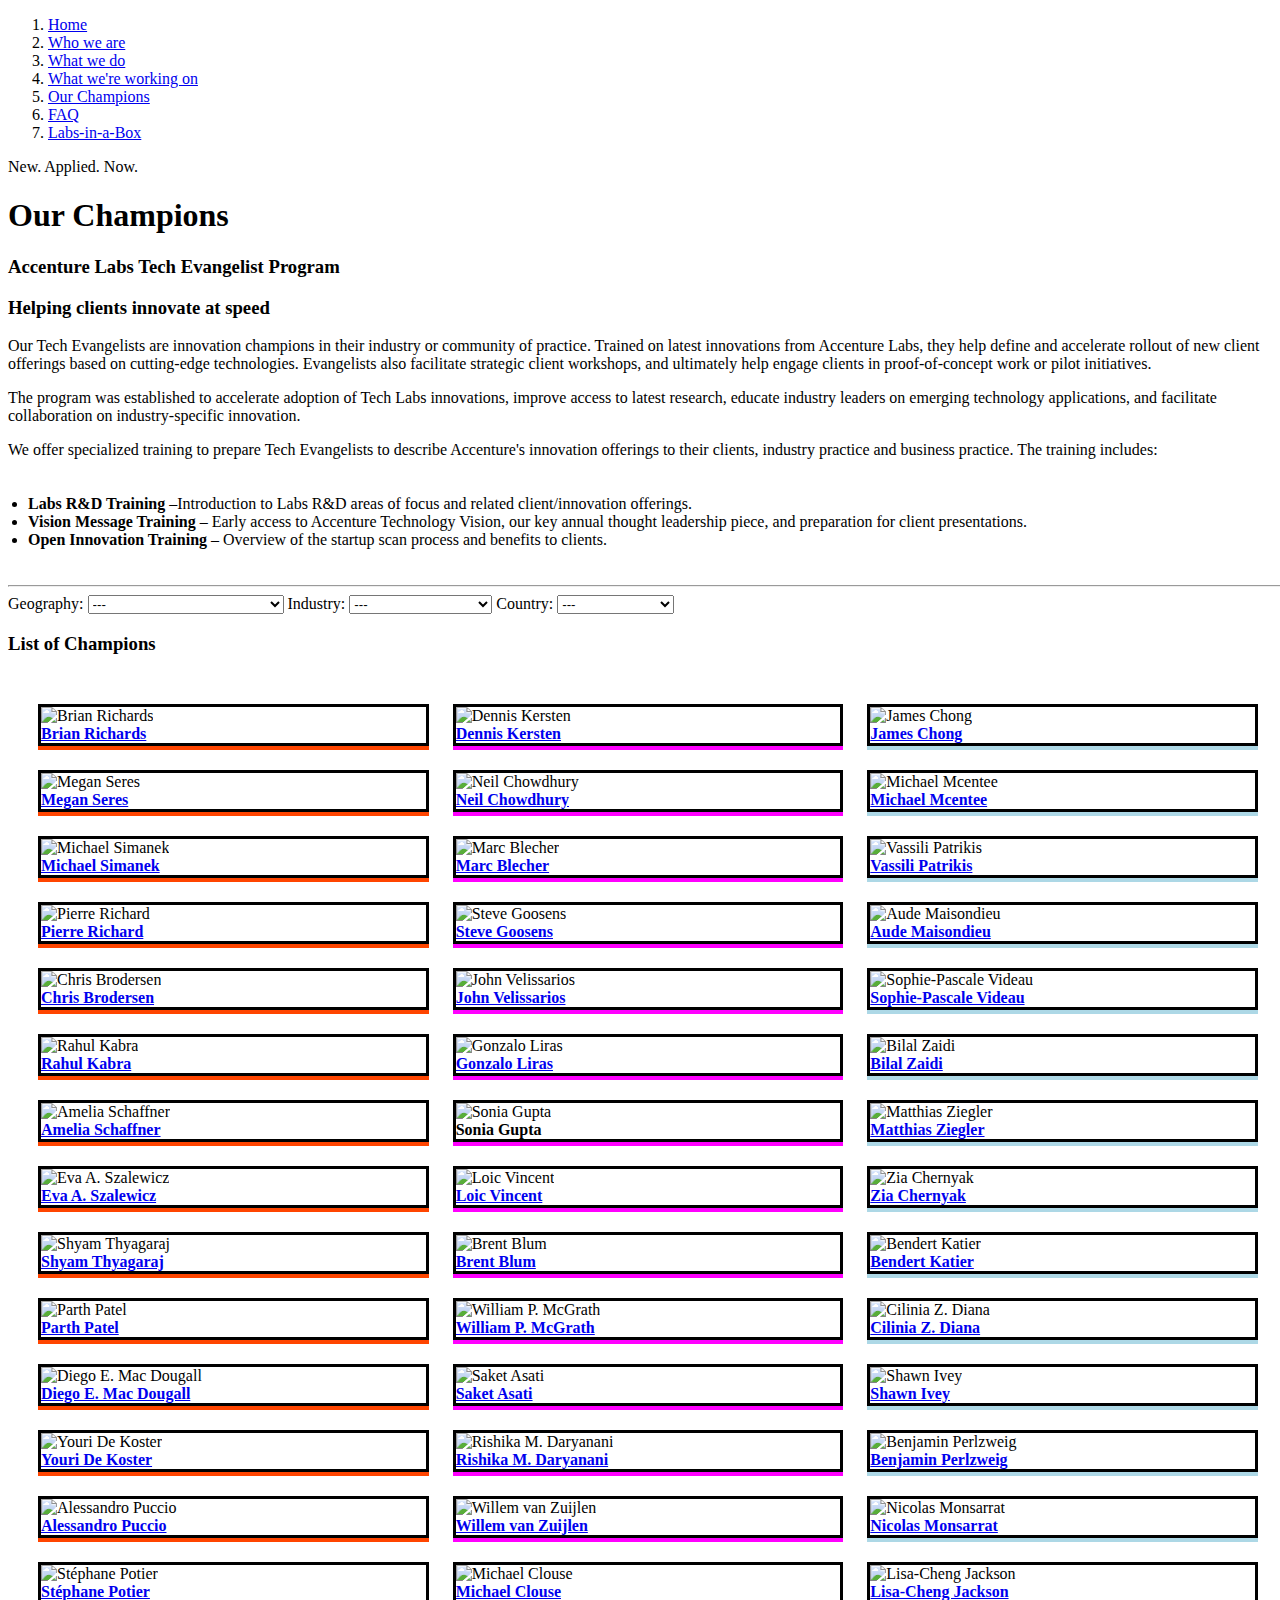
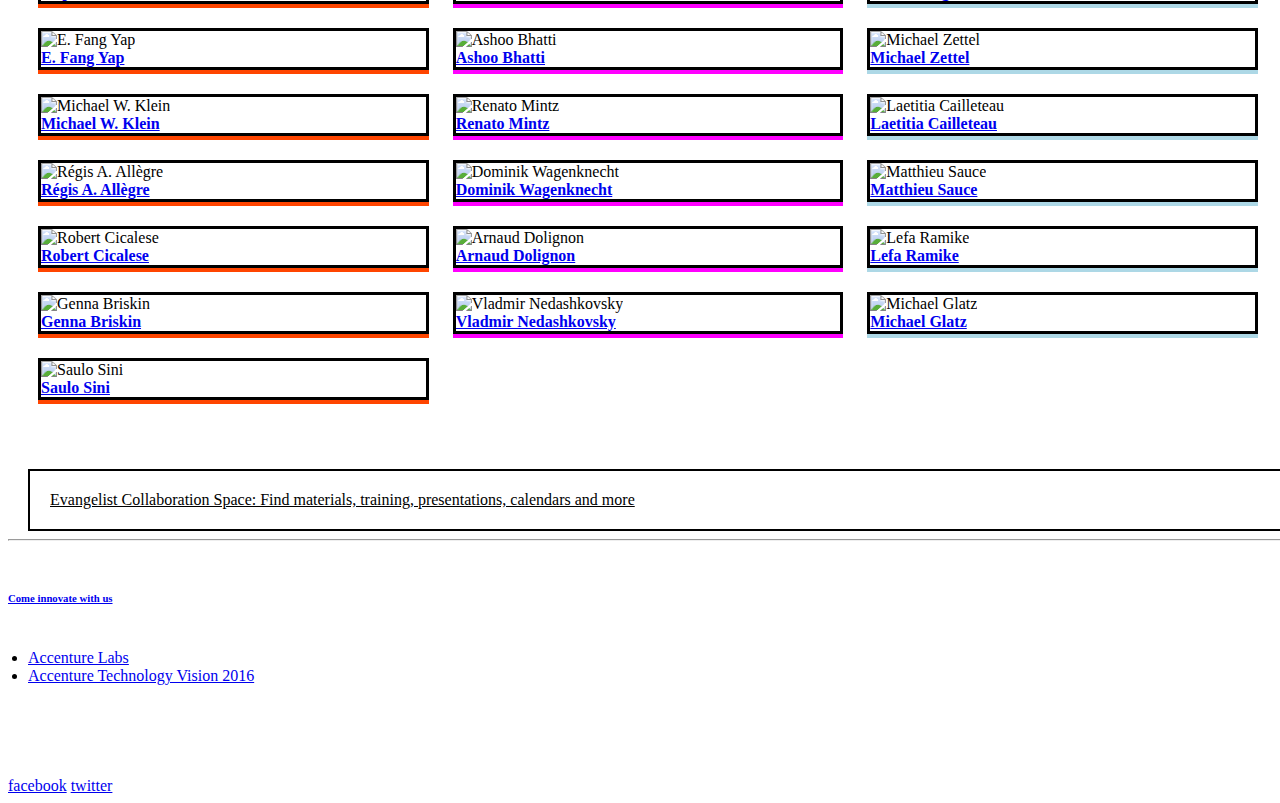
==== tech-site.html @ af2b2d8b "Works perfectly, but Sharepoint strips out data attributes, so I need to rebuild utlizing class name" ====
<!doctype html>
<html>
    <head>
        <meta charset="utf-8">
        <meta name="description" content="">
        <meta name="viewport" content="width=device-width, initial-scale=1">
        <title>Filter plugin test</title>
        <link rel="stylesheet" href="main.css">
    </head>
    <body>


            <div class="tier">
              <div class="container">
                <ol class="navigationContent">
                  <li>
                    <a href="https://sites.accenture.com/publishing/technology/Innovation/Pages/Technology-Research-and-Development.aspx">Home</a>
                  </li>
                  <li>
                    <a href="https://sites.accenture.com/publishing/technology/Innovation/Pages/Tech-RD-Who.aspx">Who we are</a>
                  </li>
                  <li>
                    <a href="https://sites.accenture.com/publishing/technology/Innovation/Pages/Tech-RD-What.aspx">What we do</a>
                  </li>
                  <li>
                    <a href="https://sites.accenture.com/publishing/technology/Innovation/Pages/Tech-RD-Work.aspx">What we're working on</a>
                  </li>
                  <li class="active">
                    <a href="https://sites.accenture.com/publishing/technology/Innovation/Pages/Tech-RD-Champions.aspx">Our Champions</a>
                  </li>
                  <li>
                    <a href="https://sites.accenture.com/publishing/technology/Innovation/Pages/Tech-RD-Questions.aspx">FAQ</a>
                  </li>
                  <li>
                    <a href="http://labs.accenture.com/?logintoken=Mxm9zApq" target="_blank">Labs-in-a-Box</a></li>
                </ol>
              </div>
            </div>
            <div class="tier tier_content tier_championsContent">
              <div class="container">
                <div class="row">
                  <div class="span6">
                    <span class="txt txt_rotis">New. Applied. Now.</span>
                    <h1>Our Champions</h1>
                    <h3>Accenture Labs Tech Evangelist Program</h3>
                  </div>
                </div>
              </div>
            </div>
            <div class="tier">
              <div class="container">
                <div class="row">
                  <div class="span12">
                    <h3>Helping clients innovate at speed</h3>
                  </div>
                </div>
                <div class="row">
                  <div class="span6">
                    <p>Our Tech Evangelists are innovation champions in their industry or community of practice. Trained on latest innovations from Accenture Labs, they help define and accelerate rollout of new client offerings based on cutting-edge technologies. Evangelists also facilitate strategic client workshops, and ultimately help engage clients in proof-of-concept work or pilot initiatives.</p>
                    <p>The program was established to accelerate adoption of Tech Labs innovations, improve access to latest research, educate industry leaders on emerging technology applications, and facilitate collaboration on industry-specific innovation.</p>
                  </div>
                  <div class="span6">
                    <p>We offer specialized training to prepare Tech Evangelists to describe Accenture's innovation offerings to their clients, industry practice and business practice. The training includes:</p>
                    <ul>
                      <li><strong>Labs R&amp;D Training</strong> –Introduction to Labs R&amp;D areas of focus and related client/innovation offerings.</li>
                      <li><strong>Vision Message Training</strong> – Early access to Accenture Technology Vision, our key annual thought leadership piece, and preparation for client presentations.</li>
                      <li><strong>Open Innovation Training</strong> – Overview of the startup scan process and benefits to clients.</li>
                    </ul>
                  </div>
                </div>
                <div class="row">
                  <div class="span12">
                    <hr />
                  </div>
                </div>

                <div class="row">
                    <div class="span12">
                        <label for="GEO">Geography:</label>
                        <select class="select-option" size="1" name="GEO">
                          <option selected="selected" value="---">---</option>
                          <option value="North America">North America</option>
                          <option value="Asia Pacific">Asia Pacific</option>
                          <option value="Europe, Africa, Latin America">Europe, Africa, Latin America</option>
                        </select>

                        <label for="INDUSTRY">Industry:</label>
                        <select class="select-option" size="1" name="INDUSTRY">
                          <option selected="selected" value="---">---</option>
                          <option value="Digital">Digital</option>
                          <option value="Technology">Technology</option>
                          <option value="Corporate Functions">Corporate Functions</option>
                          <option value="Consulting">Consulting</option>
                          <option value="Products">Products</option>
                          <option value="Strategy">Strategy</option>
                          <option value="H&PS">H&amp;PS</option>
                          <option value="Resources">Resources</option>
                          <option value="CMT">CMT</option>
                          <option value="Financial Services">Financial Services</option>
                        </select>

                        <label for="COUNTRY">Country:</label>
                        <select class="select-option" size="1" name="COUNTRY">
                          <option selected="selected" value="---">---</option>
                          <option value="USA">USA</option>
                          <option value="Canada">Canada</option>
                          <option value="Netherlands">Netherlands</option>
                          <option value="Argentina">Argentina</option>
                          <option value="Germany">Germany</option>
                          <option value="France">France</option>
                          <option value="Spain">Spain</option>
                          <option value="Austria">Austria</option>
                          <option value="Singapore">Singapore</option>
                          <option value="United Kingdom">United Kingdom</option>
                          <option value="Switzerland">Switzerland</option>
                          <option value="Finland">Finland</option>
                          <option value="Belgium">Belgium</option>
                          <option value="South Africa">South Africa</option>
                          <option value="Ireland">Ireland</option>
                        </select>
                    </div>
                </div>

                <div class="row">
                  <div class="span12">
                    <h3>List of Champions</h3>
                    <ul class="blocks blocks_3up">
                      <li class="filter-list-item" data-geo="North America" data-industry="Resources" data-country="USA">
                        <div class="media">
                          <div class="media-md"><img alt="Brian Richards" src="https://sites.accenture.com/publishing/technology/Innovation/Documents/TechRD/img/champions/brian-richards.png" /> </div>
                          <div class="media-bd"><a href="https://people.accenture.com/experience.aspx?accountname=brian.h.richards"><strong>Brian Richards</strong></a></div>
                        </div>
                      </li>
                      <li class="filter-list-item" data-geo="Europe, Africa, Latin America" data-industry="Technology" data-country="Netherlands">
                        <div class="media">
                          <div class="media-md"><img alt="Dennis Kersten" src="https://sites.accenture.com/publishing/technology/Innovation/Documents/TechRD/img/champions/dennis-kersten.png" /> </div>
                          <div class="media-bd"><a href="https://people.accenture.com/experience.aspx?accountname=dennis.kersten"><strong>Dennis Kersten</strong></a></div>
                        </div>
                      </li>
                      <li class="filter-list-item" data-geo="Asia Pacific" data-industry="Digital" data-country="Singapore">
                        <div class="media">
                          <div class="media-md"><img alt="James Chong" src="https://sites.accenture.com/publishing/technology/Innovation/Documents/TechRD/img/champions/james-chong.png" /> </div>
                          <div class="media-bd"><a href="https://people.accenture.com/experience.aspx?accountname=james.chong"><strong>James Chong</strong></a></div>
                        </div>
                      </li>
                      <li class="filter-list-item" data-geo="North America" data-industry="Products" data-country="Canada">
                        <div class="media">
                          <div class="media-md"><img alt="Megan Seres" src="https://sites.accenture.com/publishing/technology/Innovation/Documents/TechRD/img/champions/megan-seres.png" /> </div>
                          <div class="media-bd"><a href="https://people.accenture.com/experience.aspx?accountname=megan.seres"><strong>Megan Seres</strong></a></div>
                        </div>
                      </li>
                      <li class="filter-list-item" data-geo="" data-industry="" data-country="">
                        <div class="media">
                          <div class="media-md"><img alt="Neil Chowdhury" src="https://sites.accenture.com/publishing/technology/Innovation/Documents/TechRD/img/champions/neil-chowdhury.png" /> </div>
                          <div class="media-bd"><a href="https://people.accenture.com/experience.aspx?accountname=indranil.chowdhury"><strong>Neil Chowdhury</strong></a></div>
                        </div>
                      </li>
                      <li class="filter-list-item" data-geo="North America" data-industry="Products" data-country="USA">
                        <div class="media">
                          <div class="media-md"><img alt="Michael Mcentee" src="https://sites.accenture.com/publishing/technology/Innovation/Documents/TechRD/img/champions/michael-mcentee.png" /> </div>
                          <div class="media-bd"><a href="https://people.accenture.com/experience.aspx?accountname=michael.j.mcentee"><strong>Michael Mcentee</strong></a></div>
                        </div>
                      </li>
                      <li class="filter-list-item" data-geo="North America" data-industry="Products" data-country="USA">
                        <div class="media">
                          <div class="media-md"><img alt="Michael Simanek" src="https://sites.accenture.com/publishing/technology/Innovation/Documents/TechRD/img/champions/michael-simanek.png" /> </div>
                          <div class="media-bd"><a href="https://people.accenture.com/experience.aspx?accountname=michael.e.simanek"><strong>Michael Simanek</strong></a></div>
                        </div>
                      </li>
                      <li class="filter-list-item" data-geo="North America" data-industry="CMT" data-country="USA">
                        <div class="media">
                          <div class="media-md"><img alt="Marc Blecher" src="https://sites.accenture.com/publishing/technology/Innovation/Documents/TechRD/img/champions/marc-blecher.png" /> </div>
                          <div class="media-bd"><a href="https://people.accenture.com/experience.aspx?accountname=marc.h.blecher"><strong>Marc Blecher</strong></a></div>
                        </div>
                      </li>
                      <li class="filter-list-item" data-geo="North America" data-industry="H&PS" data-country="USA">
                        <div class="media">
                          <div class="media-md"><img alt="Vassili Patrikis" src="https://sites.accenture.com/publishing/technology/Innovation/Documents/TechRD/img/champions/vassili-patrikis.png" /> </div>
                          <div class="media-bd"><a href="https://people.accenture.com/experience.aspx?accountname=vassili.patrikis"><strong>Vassili Patrikis</strong></a></div>
                        </div>
                      </li>
                      <li class="filter-list-item" data-geo="Europe, Africa, Latin America" data-industry="Technology" data-country="France">
                        <div class="media">
                          <div class="media-md"><img alt="Pierre Richard" src="https://sites.accenture.com/publishing/technology/Innovation/Documents/TechRD/img/champions/pierre-richard.png" /> </div>
                          <div class="media-bd"><a href="https://people.accenture.com/experience.aspx?accountname=pierre.richard"><strong>Pierre Richard</strong></a></div>
                        </div>
                      </li>
                      <li class="filter-list-item" data-geo="Europe, Africa, Latin America" data-industry="Strategy" data-country="Belgium">
                        <div class="media">
                          <div class="media-md"><img alt="Steve Goosens" src="https://sites.accenture.com/publishing/technology/Innovation/Documents/TechRD/img/champions/steve-goosens.png" /> </div>
                          <div class="media-bd"><a href="https://people.accenture.com/experience.aspx?accountname=steve.goossens"><strong>Steve Goosens</strong></a></div>
                        </div>
                      </li>
                      <li class="filter-list-item" data-geo="Europe, Africa, Latin America" data-industry="Financial Services" data-country="Ireland">
                        <div class="media">
                          <div class="media-md"><img alt="Aude Maisondieu" src="https://sites.accenture.com/publishing/technology/Innovation/Documents/TechRD/img/champions/aude-maisondieu.png" /> </div>
                          <div class="media-bd"><a href="https://people.accenture.com/experience.aspx?accountname=aude.maisondieu"><strong>Aude Maisondieu</strong></a></div>
                        </div>
                      </li>
                      <li class="filter-list-item" data-geo="North America" data-industry="Corporate Functions" data-country="USA">
                        <div class="media">
                          <div class="media-md"><img alt="Chris Brodersen" src="https://sites.accenture.com/publishing/technology/Innovation/Documents/TechRD/img/champions/chris-brodersen.png" /> </div>
                          <div class="media-bd"><a href="https://people.accenture.com/experience.aspx?accountname=c.brodersen"><strong>Chris Brodersen</strong></a></div>
                        </div>
                      </li>
                      <li class="filter-list-item" data-geo="Europe, Africa, Latin America" data-industry="Security" data-country="United Kingdom">
                        <div class="media">
                          <div class="media-md"><img alt="John Velissarios" src="https://sites.accenture.com/publishing/technology/Innovation/Documents/TechRD/img/champions/john-velissarios.png" /> </div>
                          <div class="media-bd"><a href="https://people.accenture.com/experience.aspx?accountname=john.velissarios"><strong>John Velissarios</strong></a></div>
                        </div>
                      </li>
                      <li class="filter-list-item" data-geo="Europe, Africa, Latin America" data-industry="Financial Services" data-country="France">
                        <div class="media">
                          <div class="media-md"><img alt="Sophie-Pascale Videau" src="https://sites.accenture.com/publishing/technology/Innovation/Documents/TechRD/img/champions/sophie-pascale-videau.png" /> </div>
                          <div class="media-bd"><a href="https://people.accenture.com/experience.aspx?accountname=s.p.videau"><strong>Sophie-Pascale Videau</strong></a></div>
                        </div>
                      </li>
                      <li class="filter-list-item" data-geo="Europe, Africa, Latin America" data-industry="Technology" data-country="United Kingdom">
                        <div class="media">
                          <div class="media-md"><img alt="Rahul Kabra" src="https://sites.accenture.com/publishing/technology/Innovation/Documents/TechRD/img/champions/rahul-kabra.png" /> </div>
                          <div class="media-bd"><a href="https://people.accenture.com/experience.aspx?accountname=rahul.kabra"><strong>Rahul Kabra</strong></a></div>
                        </div>
                      </li>
                      <li class="filter-list-item" data-geo="Europe, Africa, Latin America" data-industry="Technology" data-country="Spain">
                        <div class="media">
                          <div class="media-md"><img alt="Gonzalo Liras" src="https://sites.accenture.com/publishing/technology/Innovation/Documents/TechRD/img/champions/gonzalo-liras.png" /> </div>
                          <div class="media-bd"><a href="https://people.accenture.com/experience.aspx?accountname=gonzalo.liras"><strong>Gonzalo Liras</strong></a></div>
                        </div>
                      </li>
                      <li class="filter-list-item" data-geo="North America" data-industry="Technology" data-country="USA">
                        <div class="media">
                          <div class="media-md"><img alt="Bilal Zaidi" src="https://sites.accenture.com/publishing/technology/Innovation/Documents/TechRD/img/champions/bilal-zaidi.png" /> </div>
                          <div class="media-bd"><a href="https://people.accenture.com/experience.aspx?accountname=bilal.h.zaidi"><strong>Bilal Zaidi</strong></a></div>
                        </div>
                      </li>
                      <li class="filter-list-item" data-geo="North America" data-industry="Strategy" data-country="USA">
                        <div class="media">
                          <div class="media-md"><img alt="Amelia Schaffner" src="https://sites.accenture.com/publishing/technology/Innovation/Documents/TechRD/img/champions/amelia-schaffner.png" /> </div>
                          <div class="media-bd"><a href="https://people.accenture.com/experience.aspx?accountname=amelia.p.schaffner"><strong>Amelia Schaffner</strong></a></div>
                        </div>
                      </li>
                      <li class="filter-list-item" data-geo="" data-industry="" data-country="">
                        <div class="media">
                          <div class="media-md"><img alt="Sonia Gupta" src="https://sites.accenture.com/publishing/technology/Innovation/Documents/TechRD/img/champions/sonia-gupta.png" /> </div>
                          <div class="media-bd"><strong>Sonia Gupta</strong></div>
                        </div>
                      </li>
                      <li class="filter-list-item" data-geo="Europe, Africa, Latin America" data-industry="Technology" data-country="Germany">
                        <div class="media">
                          <div class="media-md"><img alt="Matthias Ziegler" src="https://sites.accenture.com/publishing/technology/Innovation/Documents/TechRD/img/champions/matthias-ziegler.png" /> </div>
                          <div class="media-bd"><a href="https://people.accenture.com/experience.aspx?accountname=matthias.ziegler"><strong>Matthias Ziegler</strong></a></div>
                        </div>
                      </li>
                      <li class="filter-list-item" data-geo="North America" data-industry="H&PS" data-country="USA">
                        <div class="media">
                          <div class="media-md"><img alt="Eva A. Szalewicz" src="https://sites.accenture.com/publishing/technology/Innovation/Documents/TechRD/img/champions/eva-szalewicz.png" /> </div>
                          <div class="media-bd"><a href="https://people.accenture.com/experience.aspx?accountname=eva.a.szalewicz"><strong>Eva A. Szalewicz</strong></a></div>
                        </div>
                      </li>
                      <li class="filter-list-item" data-geo="North America" data-industry="Technology" data-country="Canada">
                        <div class="media">
                          <div class="media-md"><img alt="Loic Vincent" src="https://sites.accenture.com/publishing/technology/Innovation/Documents/TechRD/img/champions/loic-vincent.png" /> </div>
                          <div class="media-bd"><a href="https://people.accenture.com/experience.aspx?accountname=loic.vincent"><strong>Loic Vincent</strong></a></div>
                        </div>
                      </li>
                      <li class="filter-list-item" data-geo="North America" data-industry="Corporate Functions" data-country="USA">
                        <div class="media">
                          <div class="media-md"><img alt="Zia Chernyak" src="https://sites.accenture.com/publishing/technology/Innovation/Documents/TechRD/img/champions/zia-chernyak.png" /> </div>
                          <div class="media-bd"><a href="https://people.accenture.com/experience.aspx?accountname=zia.chernyak"><strong>Zia Chernyak</strong></a></div>
                        </div>
                      </li>
                      <li class="filter-list-item" data-geo="North America" data-industry="Products" data-country="Canada">
                        <div class="media">
                          <div class="media-md"><img alt="Shyam Thyagaraj" src="https://sites.accenture.com/publishing/technology/Innovation/Documents/TechRD/img/champions/shyam-thyagaraj.png" /> </div>
                          <div class="media-bd"><a href="https://people.accenture.com/experience.aspx?accountname=shyam.thyagaraj"><strong>Shyam Thyagaraj</strong></a></div>
                        </div>
                      </li>
                      <li class="filter-list-item" data-geo="North America" data-industry="Technology" data-country="USA">
                        <div class="media">
                          <div class="media-md"><img alt="Brent Blum" src="https://sites.accenture.com/publishing/technology/Innovation/Documents/TechRD/img/champions/brent-blum.png" /> </div>
                          <div class="media-bd"><a href="https://people.accenture.com/experience.aspx?accountname=brent.r.blum"><strong>Brent Blum</strong></a></div>
                        </div>
                      </li>
                      <li class="filter-list-item" data-geo="Europe, Africa, Latin America" data-industry="Digital" data-country="Netherlands">
                        <div class="media">
                          <div class="media-md"><img alt="Bendert Katier" src="https://sites.accenture.com/publishing/technology/Innovation/Documents/TechRD/img/champions/bendert.katier.png" /> </div>
                          <div class="media-bd"><a href="https://people.accenture.com/Experience.aspx?accountname=bendert.katier"><strong>Bendert Katier</strong></a></div>
                        </div>
                      </li>
                      <li class="filter-list-item" data-geo="North America" data-industry="Technology" data-country="USA">
                        <div class="media">
                          <div class="media-md"><img alt="Parth Patel" src="https://sites.accenture.com/publishing/technology/Innovation/Documents/TechRD/img/champions/parth.patel.png" /> </div>
                          <div class="media-bd"><a href="https://people.accenture.com/Experience.aspx?accountname=parth.patel"><strong>Parth Patel</strong></a></div>
                        </div>
                      </li>
                      <li class="filter-list-item" data-geo="North America" data-industry="Technology" data-country="USA">
                        <div class="media">
                          <div class="media-md"><img alt="William P. McGrath" src="https://sites.accenture.com/publishing/technology/Innovation/Documents/TechRD/img/champions/william.mcgrath.png" /> </div>
                          <div class="media-bd"><a href="https://people.accenture.com/Experience.aspx?accountname=william.p.mcgrath"><strong>William P. McGrath</strong></a></div>
                        </div>
                      </li>
                      <li class="filter-list-item" data-geo="North America" data-industry="Technology" data-country="USA">
                        <div class="media">
                          <div class="media-md"><img alt="Cilinia Z. Diana" src="https://sites.accenture.com/publishing/technology/Innovation/Documents/TechRD/img/champions/cilinia.diana.png" /> </div>
                          <div class="media-bd"><a href="https://people.accenture.com/Experience.aspx?accountname=cilinia.z.diana"><strong>Cilinia Z. Diana</strong></a></div>
                        </div>
                      </li>
                      <li class="filter-list-item" data-geo="Europe, Africa, Latin America" data-industry="Corporate Functions" data-country="Argentina">
                        <div class="media">
                          <div class="media-md"><img alt="Diego E. Mac Dougall" src="https://sites.accenture.com/publishing/technology/Innovation/Documents/TechRD/img/champions/diego.mac.dougall.png" /> </div>
                          <div class="media-bd"><a href="https://people.accenture.com/Experience.aspx?accountname=diego.e.mac.dougall"><strong>Diego E. Mac Dougall</strong></a></div>
                        </div>
                      </li>
                      <li class="filter-list-item" data-geo="North America" data-industry="Technology" data-country="USA">
                        <div class="media">
                          <div class="media-md"><img alt="Saket Asati" src="https://sites.accenture.com/publishing/technology/Innovation/Documents/TechRD/img/champions/saket.asati.png" /> </div>
                          <div class="media-bd"><a href="https://people.accenture.com/Experience.aspx?accountname=saket.asati"><strong>Saket Asati</strong></a></div>
                        </div>
                      </li>
                      <li class="filter-list-item" data-geo="North America" data-industry="Technology" data-country="USA">
                        <div class="media">
                          <div class="media-md"><img alt="Shawn Ivey" src="https://sites.accenture.com/publishing/technology/Innovation/Documents/TechRD/img/champions/shawn.ivey.png" /> </div>
                          <div class="media-bd"><a href="https://people.accenture.com/Experience.aspx?accountname=shawn.ivey"><strong>Shawn Ivey</strong></a></div>
                        </div>
                      </li>
                      <li class="filter-list-item" data-geo="Europe, Africa, Latin America" data-industry="Technology" data-country="Netherlands">
                        <div class="media">
                          <div class="media-md"><img alt="Youri De Koster" src="https://sites.accenture.com/publishing/technology/Innovation/Documents/TechRD/img/champions/youri.de.koster.png" /> </div>
                          <div class="media-bd"><a href="https://people.accenture.com/Experience.aspx?accountname=youri.de.koster"><strong>Youri De Koster</strong></a></div>
                        </div>
                      </li>
                      <li class="filter-list-item" data-geo="North America" data-industry="Consulting" data-country="USA">
                        <div class="media">
                          <div class="media-md"><img alt="Rishika M. Daryanani" src="https://sites.accenture.com/publishing/technology/Innovation/Documents/TechRD/img/champions/rishika.daryanani.png" /> </div>
                          <div class="media-bd"><a href="https://people.accenture.com/Experience.aspx?accountname=rishika.m.daryanani"><strong>Rishika M. Daryanani</strong></a></div>
                        </div>
                      </li>
                      <li class="filter-list-item" data-geo="Europe, Africa, Latin America" data-industry="Digital" data-country="Germany">
                        <div class="media">
                          <div class="media-md"><img alt="Benjamin Perlzweig" src="https://sites.accenture.com/publishing/technology/Innovation/Documents/TechRD/img/champions/benjamin.perlzweig.png" /> </div>
                          <div class="media-bd"><a href="https://people.accenture.com/Experience.aspx?accountname=benjamin.perlzweig"><strong>Benjamin Perlzweig</strong></a></div>
                        </div>
                      </li>
                      <li class="filter-list-item" data-geo="Asia Pacific" data-industry="Products" data-country="Singapore">
                        <div class="media">
                          <div class="media-md"><img alt="Alessandro Puccio " src="https://sites.accenture.com/publishing/technology/Innovation/Documents/TechRD/img/champions/alessandro.puccio.png" /> </div>
                          <div class="media-bd"><a href="https://people.accenture.com/Experience.aspx?accountname=alessandro.puccio"><strong>Alessandro Puccio </strong></a></div>
                        </div>
                      </li>
                      <li class="filter-list-item" data-geo="Europe, Africa, Latin America" data-industry="Technology" data-country="Netherlands">
                        <div class="media">
                          <div class="media-md"><img alt="Willem van Zuijlen " src="https://sites.accenture.com/publishing/technology/Innovation/Documents/TechRD/img/champions/william.van.zuijlen.png" /> </div>
                          <div class="media-bd"><a href="https://people.accenture.com/Experience.aspx?accountname=willem.van.zuijlen"><strong>Willem van Zuijlen </strong></a></div>
                        </div>
                      </li>
                      <li class="filter-list-item" data-geo="Europe, Africa, Latin America" data-industry="Digital" data-country="France">
                        <div class="media">
                          <div class="media-md"><img alt="Nicolas Monsarrat" src="https://sites.accenture.com/publishing/technology/Innovation/Documents/TechRD/img/champions/nicolas.monsarrat.png" /> </div>
                          <div class="media-bd"><a href="https://people.accenture.com/Experience.aspx?accountname=nicolas.monsarrat"><strong>Nicolas Monsarrat</strong></a></div>
                        </div>
                      </li>
                      <li class="filter-list-item" data-geo="Europe, Africa, Latin America" data-industry="Strategy" data-country="France">
                        <div class="media">
                          <div class="media-md"><img alt="Stéphane Potier" src="https://sites.accenture.com/publishing/technology/Innovation/Documents/TechRD/img/champions/stephane.potier.png" /> </div>
                          <div class="media-bd"><a href="https://people.accenture.com/Experience.aspx?accountname=stephane.potier"><strong>Stéphane Potier</strong></a></div>
                        </div>
                      </li>
                      <li class="filter-list-item" data-geo="North America" data-industry="Products" data-country="USA">
                        <div class="media">
                          <div class="media-md"><img alt="Michael Clouse" src="https://sites.accenture.com/publishing/technology/Innovation/Documents/TechRD/img/champions/michael.clouse.png" /> </div>
                          <div class="media-bd"><a href="https://people.accenture.com/Experience.aspx?accountname=michael.a.clouse"><strong>Michael Clouse</strong></a></div>
                        </div>
                      </li>
                      <li class="filter-list-item" data-geo="North America" data-industry="Strategy" data-country="USA">
                        <div class="media">
                          <div class="media-md"><img alt="Lisa-Cheng Jackson" src="https://sites.accenture.com/publishing/technology/Innovation/Documents/TechRD/img/champions/lisa.jackson.png" /> </div>
                          <div class="media-bd"><a href="https://people.accenture.com/Experience.aspx?accountname=lisa-cheng.jackson"><strong>Lisa-Cheng Jackson</strong></a></div>
                        </div>
                      </li>
                      <li class="filter-list-item" data-geo="Asia Pacific" data-industry="Products" data-country="Singapore">
                        <div class="media">
                          <div class="media-md"><img alt="E. Fang Yap" src="https://sites.accenture.com/publishing/technology/Innovation/Documents/TechRD/img/champions/e.fang.png" /> </div>
                          <div class="media-bd"><a href="https://people.accenture.com/Experience.aspx?accountname=e.fang.yap"><strong>E. Fang Yap</strong></a></div>
                        </div>
                      </li>
                      <li class="filter-list-item" data-geo="North America" data-industry="Strategy" data-country="USA">
                        <div class="media">
                          <div class="media-md"><img alt="Ashoo Bhatti" src="https://sites.accenture.com/publishing/technology/Innovation/Documents/TechRD/img/champions/ashoo.bhatti.png" /> </div>
                          <div class="media-bd"><a href="https://people.accenture.com/Experience.aspx?accountname=ashoo.bhatti"><strong>Ashoo Bhatti</strong></a></div>
                        </div>
                      </li>
                      <li class="filter-list-item" data-geo="Europe, Africa, Latin America" data-industry="H&PS" data-country="Austria">
                        <div class="media">
                          <div class="media-md"><img alt="Michael Zettel" src="https://sites.accenture.com/publishing/technology/Innovation/Documents/TechRD/img/champions/michael.zettel.png" /> </div>
                          <div class="media-bd"><a href="https://people.accenture.com/Experience.aspx?accountname=michael.zettel"><strong>Michael Zettel</strong></a></div>
                        </div>
                      </li>
                      <li class="filter-list-item" data-geo="North America" data-industry="Technology" data-country="USA">
                        <div class="media">
                          <div class="media-md"><img alt="Michael W. Klein" src="https://sites.accenture.com/publishing/technology/Innovation/Documents/TechRD/img/champions/mike.klein.png" /> </div>
                          <div class="media-bd"><a href="https://people.accenture.com/Experience.aspx?accountname=michael.w.klein"><strong>Michael W. Klein</strong></a></div>
                        </div>
                      </li>
                      <li class="filter-list-item" data-geo="Europe, Africa, Latin America" data-industry="Technology" data-country="Brazil">
                        <div class="media">
                          <div class="media-md"><img alt="Renato Mintz" src="https://sites.accenture.com/publishing/technology/Innovation/Documents/TechRD/img/champions/renato.mintz.png" /> </div>
                          <div class="media-bd"><a href="https://people.accenture.com/Experience.aspx?accountname=renato.mintz"><strong>Renato Mintz</strong></a></div>
                        </div>
                      </li>
                      <li class="filter-list-item" data-geo="Europe, Africa, Latin America" data-industry="Technology" data-country="United Kingdom">
                        <div class="media">
                          <div class="media-md"><img alt="Laetitia Cailleteau" src="https://sites.accenture.com/publishing/technology/Innovation/Documents/TechRD/img/champions/laetitia.eriksson.png" /> </div>
                          <div class="media-bd"><a href="https://people.accenture.com/Experience.aspx?accountname=laetitia.cailleteau"><strong>Laetitia Cailleteau</strong></a></div>
                        </div>
                      </li>
                      <li class="filter-list-item" data-geo="Europe, Africa, Latin America" data-industry="Technology" data-country="France">
                        <div class="media">
                          <div class="media-md"><img alt="Régis A. Allègre" src="https://sites.accenture.com/publishing/technology/Innovation/Documents/TechRD/img/champions/regis.allegre.png" /> </div>
                          <div class="media-bd"><a href="https://people.accenture.com/Experience.aspx?accountname=regis.a.allegre"><strong>Régis A. Allègre</strong></a></div>
                        </div>
                      </li>
                      <li class="filter-list-item" data-geo="Europe, Africa, Latin America" data-industry="Technology" data-country="Austria">
                        <div class="media">
                          <div class="media-md"><img alt="Dominik Wagenknecht" src="https://sites.accenture.com/publishing/technology/Innovation/Documents/TechRD/img/champions/dominik.wagenknecht.png" /> </div>
                          <div class="media-bd"><a href="https://people.accenture.com/Experience.aspx?accountname=dominik.wagenknecht"><strong>Dominik Wagenknecht</strong></a></div>
                        </div>
                      </li>
                      <li class="filter-list-item" data-geo="Asia Pacific" data-industry="Technology" data-country="Singapore">
                        <div class="media">
                          <div class="media-md"><img alt=" Matthieu Sauce" src="https://sites.accenture.com/publishing/technology/Innovation/Documents/TechRD/img/champions/matt.sauce.png" /> </div>
                          <div class="media-bd"><a href="https://people.accenture.com/Experience.aspx?accountname=matthieu.sauce"><strong> Matthieu Sauce</strong></a></div>
                        </div>
                      </li>
                      <li class="filter-list-item" data-geo="North America" data-industry="Technology" data-country="USA">
                        <div class="media">
                          <div class="media-md"><img alt=" Robert Cicalese" src="https://sites.accenture.com/publishing/technology/Innovation/Documents/TechRD/img/champions/robert.cicalese.png" /> </div>
                          <div class="media-bd"><a href="https://people.accenture.com/Experience.aspx?accountname=robert.cicalese"><strong> Robert Cicalese</strong></a></div>
                        </div>
                      </li>
                      <li class="filter-list-item" data-geo="Europe, Africa, Latin America" data-industry="Technology" data-country="Switzerland">
                        <div class="media">
                          <div class="media-md"><img alt="Arnaud Dolignon" src="https://sites.accenture.com/publishing/technology/Innovation/Documents/TechRD/img/champions/arnaud.dolignon.png" /> </div>
                          <div class="media-bd"><a href="https://people.accenture.com/Experience.aspx?accountname=arnaud.dolignon"><strong>Arnaud Dolignon</strong></a></div>
                        </div>
                      </li>
                      <li class="filter-list-item" data-geo="Europe, Africa, Latin America" data-industry="Technology" data-country="South Africa">
                        <div class="media">
                          <div class="media-md"><img alt="Lefa Ramike" src="https://sites.accenture.com/publishing/technology/Innovation/Documents/TechRD/img/champions/lefa.ramike.png" /> </div>
                          <div class="media-bd"><a href="https://people.accenture.com/Experience.aspx?accountname=lefa.ramike"><strong>Lefa Ramike</strong></a></div>
                        </div>
                      </li>
                      <li class="filter-list-item" data-geo="North America" data-industry="Technology" data-country="USA">
                        <div class="media">
                          <div class="media-md"><img alt="Genna Briskin" src="https://sites.accenture.com/publishing/technology/Innovation/Documents/TechRD/img/champions/genna.briskin.png" /> </div>
                          <div class="media-bd"><a href="https://people.accenture.com/Experience.aspx?accountname=g.briskin"><strong>Genna Briskin</strong></a></div>
                        </div>
                      </li>
                      <li class="filter-list-item" data-geo="Europe, Africa, Latin America" data-industry="Technology" data-country="Finland">
                        <div class="media">
                          <div class="media-md"><img alt="Vladmir Nedashkovsky" src="https://sites.accenture.com/publishing/technology/Innovation/Documents/TechRD/img/champions/vladimir.nedashkovsky.png" /> </div>
                          <div class="media-bd"><a href="https://people.accenture.com/Experience.aspx?accountname=v.nedashkovsky"><strong>Vladmir Nedashkovsky</strong></a></div>
                        </div>
                      </li>
                      <li class="filter-list-item" data-geo="Europe, Africa, Latin America" data-industry="Technology" data-country="Austria">
                        <div class="media">
                          <div class="media-md"><img alt="Michael Glatz" src="https://sites.accenture.com/publishing/technology/Innovation/Documents/TechRD/img/champions/michael-glatz.png" /> </div>
                          <div class="media-bd"><a href="https://people.accenture.com/Experience.aspx?accountname=michael.glatz"><strong>Michael Glatz</strong></a></div>
                        </div>
                      </li>
                      <li class="filter-list-item" data-geo="Europe, Africa, Latin America" data-industry="Technology" data-country="France">
                        <div class="media">
                          <div class="media-md"><img alt="Saulo Sini" src="https://sites.accenture.com/publishing/technology/Innovation/Documents/TechRD/img/champions/saulo.sini.png" /> </div>
                          <div class="media-bd"><a href="https://people.accenture.com/Experience.aspx?accountname=saulo.sini"><strong>Saulo Sini</strong></a></div>
                        </div>
                      </li>
                    </ul>
                  </div>
                </div>
              </div>
            </div>
            <style>
            .evangelist-cta {
              padding: 20px 20px;
              margin-top: 35px;
              display: block;
              border: 2px solid black;
              font-size: 16px;
              color: black !important;
              margin-left: 20px;
            }

            .evangelist-cta:hover {
              color: white !important;
              background-color: black !important;
              margin-left: 20px;
            }
            </style>
            <div class="tier tier_rotis">
              <div class="row">
                <div class="span8">
                  <a class="evangelist-cta" target="_blank" href="https://myoffice.accenture.com/personal/sunny_m_webb_accenture_com/_layouts/15/guestaccess.aspx?guestaccesstoken=M8P4qvJrQlGyPPusSNbk1j2wK0vsVU9rpt/q/hkRv3s=&amp;folderid=2_1a658685a36a542bfabfba3bd4d78d82d&amp;rev=1">Evangelist Collaboration Space: Find materials, training, presentations, calendars and more</a>
                </div>
                <div class="span2"></div>
              </div>
            </div>
            <div class="tier tier_rotis tier_footer">
              <div class="row">
                <div class="span12">
                  <hr />
                </div>
              </div>
              <div class="row">
                <div class="span8">
                  <div class="media">
                    <div class="media-md">
                      <a href="https://kxsites.accenture.com/groups/accenturetechnologylabs/default.aspx" target="_blank">
                        <img alt="" src="https://sites.accenture.com/publishing/technology/Innovation/Documents/TechRD/img/icn/icn_lightbulb.png" />
                      </a>
                    </div>
                    <div class="media-bd">
                    </div>
                    <h6 class="txt txt_large"><a href="https://kxsites.accenture.com/groups/accenturetechnologylabs/default.aspx" target="_blank">Come innovate with us</a></h6>
                    <div class="media-bd">
                    </div>
                    <div class="media-bd">
                      <ul class="hlist">
                        <li><a href="https://kxsites.accenture.com/groups/accenturetechnologylabs/default.aspx" target="_blank">Accenture Labs</a></li>
                        <li><a href="https://sites.accenture.com/publishing/technology/Innovation/Pages/Accenture-Technology-Vision-2016.aspx" target="_blank">Accenture Technology Vision 2016</a></li>
                      </ul>
                    </div>
                    <ul class="hlist">
                    </ul>
                  </div>
                </div>
                <div class="span4 text-right">
                  <a class="icn icn_facebook" href="https://www.facebook.com/AccentureTechnologyLabs/" target="_blank">facebook</a>
                  <a class="icn icn_twitter" href="https://twitter.com/accenturelabs" target="_blank">twitter</a>
                </div>
              </div>
            </div>

        <script src="app.js"></script>
    </body>
</html>
---- main.css ----
html, body {
  width: 100%;
  position: relative;
}

ul  {
  width: 100%;
  padding: 20px;
}

.filter-list-item {
    display: inline-block;
    width: calc(33.3333% - 42px);
    // float: left;
    overflow: hidden;
    opacity: 1;
    transition: 0.25s opacity ease-out;
    border: 3px solid black;
    margin: 10px;
}

.select-option {
  -webkit-appearance: select;
      -moz-appearance: select;
      appearance: select;
}

.filter-list-item:nth-of-type(3n) {
  box-shadow: 0px 4px 0px 0px lightblue;
}

.filter-list-item:nth-of-type(3n + 1) {
box-shadow: 0px 4px 0px 0px orangered;
}

.filter-list-item:nth-of-type(3n + 2) {
  box-shadow: 0px 4px 0px 0px magenta;
}

.hide {
  opacity: 0;
  position: absolute;
  pointer-events: none;
  z-index: -999;
}
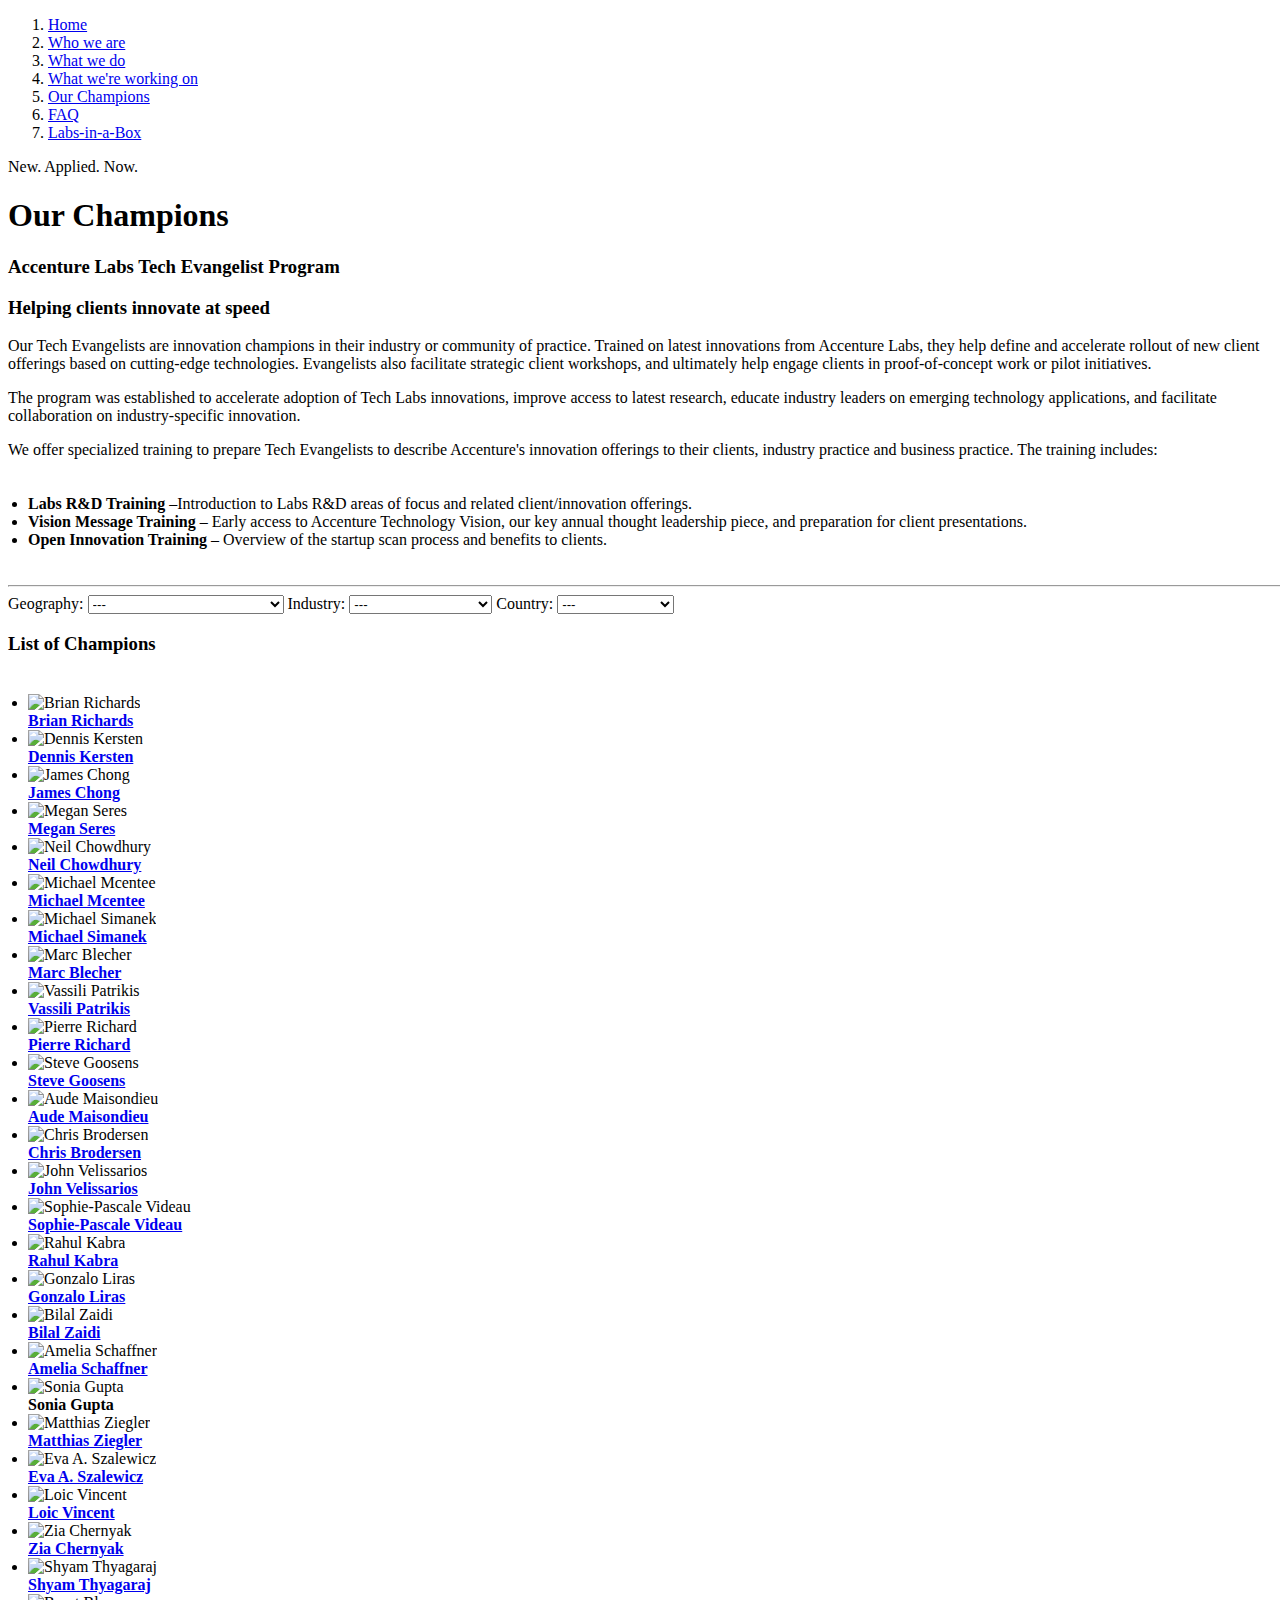
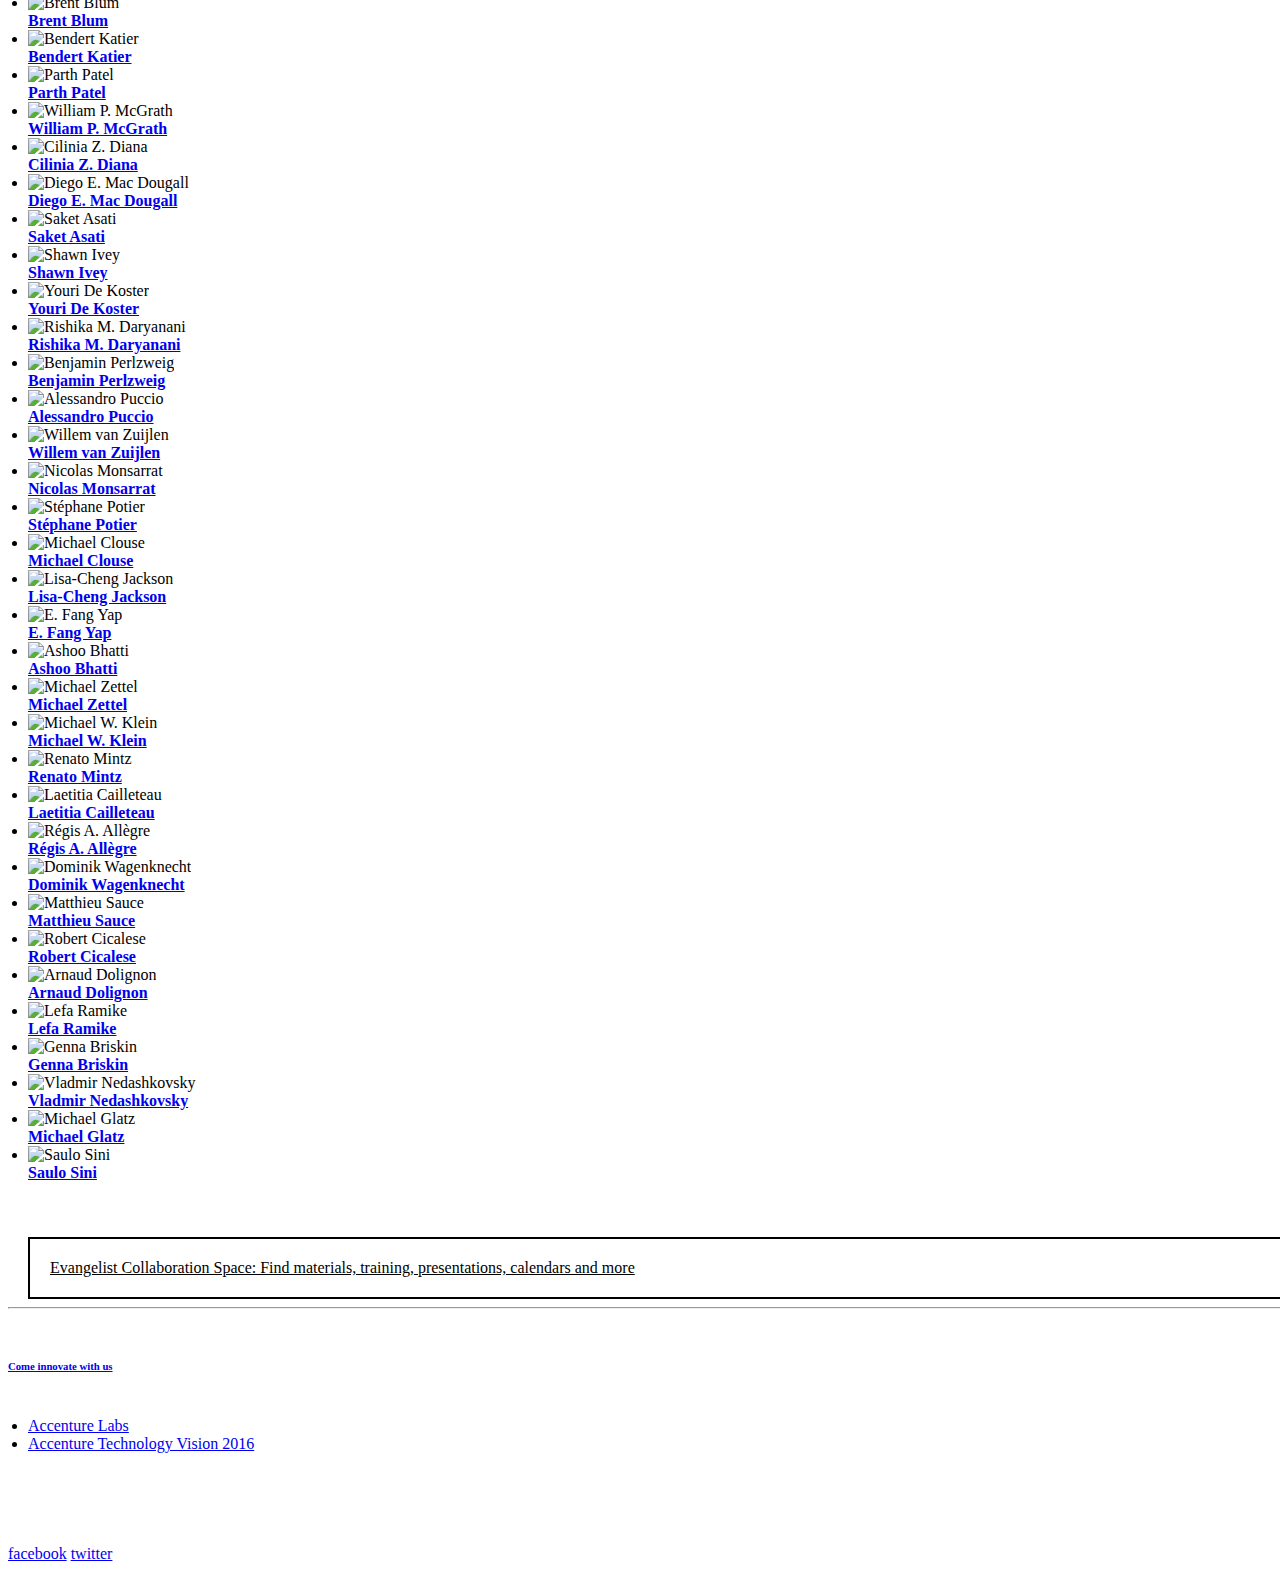
==== commit 5c9ab819: "Because of system limitations - I needed to implement a class based system of filtering, which this " ====
--- a/tech-site.html
+++ b/tech-site.html
@@ -76,12 +76,13 @@
 
                 <div class="row">
                     <div class="span12">
+                    <form name="test">
                         <label for="GEO">Geography:</label>
                         <select class="select-option" size="1" name="GEO">
                           <option selected="selected" value="---">---</option>
-                          <option value="North America">North America</option>
-                          <option value="Asia Pacific">Asia Pacific</option>
-                          <option value="Europe, Africa, Latin America">Europe, Africa, Latin America</option>
+                          <option value="North-America">North America</option>
+                          <option value="Asia-Pacific">Asia Pacific</option>
+                          <option value="Europe-Africa-Latin-America">Europe, Africa, Latin America</option>
                         </select>
 
                         <label for="INDUSTRY">Industry:</label>
@@ -89,14 +90,14 @@
                           <option selected="selected" value="---">---</option>
                           <option value="Digital">Digital</option>
                           <option value="Technology">Technology</option>
-                          <option value="Corporate Functions">Corporate Functions</option>
+                          <option value="Corporate-Functions">Corporate Functions</option>
                           <option value="Consulting">Consulting</option>
                           <option value="Products">Products</option>
                           <option value="Strategy">Strategy</option>
                           <option value="H&PS">H&amp;PS</option>
                           <option value="Resources">Resources</option>
                           <option value="CMT">CMT</option>
-                          <option value="Financial Services">Financial Services</option>
+                          <option value="Financial-Services">Financial Services</option>
                         </select>
 
                         <label for="COUNTRY">Country:</label>
@@ -111,363 +112,364 @@
                           <option value="Spain">Spain</option>
                           <option value="Austria">Austria</option>
                           <option value="Singapore">Singapore</option>
-                          <option value="United Kingdom">United Kingdom</option>
+                          <option value="United-Kingdom">United Kingdom</option>
                           <option value="Switzerland">Switzerland</option>
                           <option value="Finland">Finland</option>
                           <option value="Belgium">Belgium</option>
-                          <option value="South Africa">South Africa</option>
+                          <option value="South-Africa">South Africa</option>
                           <option value="Ireland">Ireland</option>
                         </select>
+                    </form>
                     </div>
                 </div>
 
                 <div class="row">
                   <div class="span12">
                     <h3>List of Champions</h3>
-                    <ul class="blocks blocks_3up">
-                      <li class="filter-list-item" data-geo="North America" data-industry="Resources" data-country="USA">
+                    <ul class="blocks blocks_3up filter-list">
+                      <li class="North-America Resources USA">
                         <div class="media">
                           <div class="media-md"><img alt="Brian Richards" src="https://sites.accenture.com/publishing/technology/Innovation/Documents/TechRD/img/champions/brian-richards.png" /> </div>
                           <div class="media-bd"><a href="https://people.accenture.com/experience.aspx?accountname=brian.h.richards"><strong>Brian Richards</strong></a></div>
                         </div>
                       </li>
-                      <li class="filter-list-item" data-geo="Europe, Africa, Latin America" data-industry="Technology" data-country="Netherlands">
+                      <li class="Europe-Africa-Latin-America Technology Netherlands">
                         <div class="media">
                           <div class="media-md"><img alt="Dennis Kersten" src="https://sites.accenture.com/publishing/technology/Innovation/Documents/TechRD/img/champions/dennis-kersten.png" /> </div>
                           <div class="media-bd"><a href="https://people.accenture.com/experience.aspx?accountname=dennis.kersten"><strong>Dennis Kersten</strong></a></div>
                         </div>
                       </li>
-                      <li class="filter-list-item" data-geo="Asia Pacific" data-industry="Digital" data-country="Singapore">
+                      <li class="Asia-Pacific Digital Singapore">
                         <div class="media">
                           <div class="media-md"><img alt="James Chong" src="https://sites.accenture.com/publishing/technology/Innovation/Documents/TechRD/img/champions/james-chong.png" /> </div>
                           <div class="media-bd"><a href="https://people.accenture.com/experience.aspx?accountname=james.chong"><strong>James Chong</strong></a></div>
                         </div>
                       </li>
-                      <li class="filter-list-item" data-geo="North America" data-industry="Products" data-country="Canada">
+                      <li class="North-America Products Canada">
                         <div class="media">
                           <div class="media-md"><img alt="Megan Seres" src="https://sites.accenture.com/publishing/technology/Innovation/Documents/TechRD/img/champions/megan-seres.png" /> </div>
                           <div class="media-bd"><a href="https://people.accenture.com/experience.aspx?accountname=megan.seres"><strong>Megan Seres</strong></a></div>
                         </div>
                       </li>
-                      <li class="filter-list-item" data-geo="" data-industry="" data-country="">
+                      <li class="  ">
                         <div class="media">
                           <div class="media-md"><img alt="Neil Chowdhury" src="https://sites.accenture.com/publishing/technology/Innovation/Documents/TechRD/img/champions/neil-chowdhury.png" /> </div>
                           <div class="media-bd"><a href="https://people.accenture.com/experience.aspx?accountname=indranil.chowdhury"><strong>Neil Chowdhury</strong></a></div>
                         </div>
                       </li>
-                      <li class="filter-list-item" data-geo="North America" data-industry="Products" data-country="USA">
+                      <li class="North-America Products USA">
                         <div class="media">
                           <div class="media-md"><img alt="Michael Mcentee" src="https://sites.accenture.com/publishing/technology/Innovation/Documents/TechRD/img/champions/michael-mcentee.png" /> </div>
                           <div class="media-bd"><a href="https://people.accenture.com/experience.aspx?accountname=michael.j.mcentee"><strong>Michael Mcentee</strong></a></div>
                         </div>
                       </li>
-                      <li class="filter-list-item" data-geo="North America" data-industry="Products" data-country="USA">
+                      <li class="North-America Products USA">
                         <div class="media">
                           <div class="media-md"><img alt="Michael Simanek" src="https://sites.accenture.com/publishing/technology/Innovation/Documents/TechRD/img/champions/michael-simanek.png" /> </div>
                           <div class="media-bd"><a href="https://people.accenture.com/experience.aspx?accountname=michael.e.simanek"><strong>Michael Simanek</strong></a></div>
                         </div>
                       </li>
-                      <li class="filter-list-item" data-geo="North America" data-industry="CMT" data-country="USA">
+                      <li class="North-America CMT USA">
                         <div class="media">
                           <div class="media-md"><img alt="Marc Blecher" src="https://sites.accenture.com/publishing/technology/Innovation/Documents/TechRD/img/champions/marc-blecher.png" /> </div>
                           <div class="media-bd"><a href="https://people.accenture.com/experience.aspx?accountname=marc.h.blecher"><strong>Marc Blecher</strong></a></div>
                         </div>
                       </li>
-                      <li class="filter-list-item" data-geo="North America" data-industry="H&PS" data-country="USA">
+                      <li class="North-America H&PS USA">
                         <div class="media">
                           <div class="media-md"><img alt="Vassili Patrikis" src="https://sites.accenture.com/publishing/technology/Innovation/Documents/TechRD/img/champions/vassili-patrikis.png" /> </div>
                           <div class="media-bd"><a href="https://people.accenture.com/experience.aspx?accountname=vassili.patrikis"><strong>Vassili Patrikis</strong></a></div>
                         </div>
                       </li>
-                      <li class="filter-list-item" data-geo="Europe, Africa, Latin America" data-industry="Technology" data-country="France">
+                      <li class="Europe-Africa-Latin-America Technology France">
                         <div class="media">
                           <div class="media-md"><img alt="Pierre Richard" src="https://sites.accenture.com/publishing/technology/Innovation/Documents/TechRD/img/champions/pierre-richard.png" /> </div>
                           <div class="media-bd"><a href="https://people.accenture.com/experience.aspx?accountname=pierre.richard"><strong>Pierre Richard</strong></a></div>
                         </div>
                       </li>
-                      <li class="filter-list-item" data-geo="Europe, Africa, Latin America" data-industry="Strategy" data-country="Belgium">
+                      <li class="Europe-Africa-Latin-America Strategy Belgium">
                         <div class="media">
                           <div class="media-md"><img alt="Steve Goosens" src="https://sites.accenture.com/publishing/technology/Innovation/Documents/TechRD/img/champions/steve-goosens.png" /> </div>
                           <div class="media-bd"><a href="https://people.accenture.com/experience.aspx?accountname=steve.goossens"><strong>Steve Goosens</strong></a></div>
                         </div>
                       </li>
-                      <li class="filter-list-item" data-geo="Europe, Africa, Latin America" data-industry="Financial Services" data-country="Ireland">
+                      <li class="Europe-Africa-Latin-America Financial-Services Ireland">
                         <div class="media">
                           <div class="media-md"><img alt="Aude Maisondieu" src="https://sites.accenture.com/publishing/technology/Innovation/Documents/TechRD/img/champions/aude-maisondieu.png" /> </div>
                           <div class="media-bd"><a href="https://people.accenture.com/experience.aspx?accountname=aude.maisondieu"><strong>Aude Maisondieu</strong></a></div>
                         </div>
                       </li>
-                      <li class="filter-list-item" data-geo="North America" data-industry="Corporate Functions" data-country="USA">
+                      <li class="North-America Corporate-Functions USA">
                         <div class="media">
                           <div class="media-md"><img alt="Chris Brodersen" src="https://sites.accenture.com/publishing/technology/Innovation/Documents/TechRD/img/champions/chris-brodersen.png" /> </div>
                           <div class="media-bd"><a href="https://people.accenture.com/experience.aspx?accountname=c.brodersen"><strong>Chris Brodersen</strong></a></div>
                         </div>
                       </li>
-                      <li class="filter-list-item" data-geo="Europe, Africa, Latin America" data-industry="Security" data-country="United Kingdom">
+                      <li class="Europe-Africa-Latin-America Security United-Kingdom">
                         <div class="media">
                           <div class="media-md"><img alt="John Velissarios" src="https://sites.accenture.com/publishing/technology/Innovation/Documents/TechRD/img/champions/john-velissarios.png" /> </div>
                           <div class="media-bd"><a href="https://people.accenture.com/experience.aspx?accountname=john.velissarios"><strong>John Velissarios</strong></a></div>
                         </div>
                       </li>
-                      <li class="filter-list-item" data-geo="Europe, Africa, Latin America" data-industry="Financial Services" data-country="France">
+                      <li class="Europe-Africa-Latin-America Financial-Services France">
                         <div class="media">
                           <div class="media-md"><img alt="Sophie-Pascale Videau" src="https://sites.accenture.com/publishing/technology/Innovation/Documents/TechRD/img/champions/sophie-pascale-videau.png" /> </div>
                           <div class="media-bd"><a href="https://people.accenture.com/experience.aspx?accountname=s.p.videau"><strong>Sophie-Pascale Videau</strong></a></div>
                         </div>
                       </li>
-                      <li class="filter-list-item" data-geo="Europe, Africa, Latin America" data-industry="Technology" data-country="United Kingdom">
+                      <li class="Europe-Africa-Latin-America Technology United-Kingdom">
                         <div class="media">
                           <div class="media-md"><img alt="Rahul Kabra" src="https://sites.accenture.com/publishing/technology/Innovation/Documents/TechRD/img/champions/rahul-kabra.png" /> </div>
                           <div class="media-bd"><a href="https://people.accenture.com/experience.aspx?accountname=rahul.kabra"><strong>Rahul Kabra</strong></a></div>
                         </div>
                       </li>
-                      <li class="filter-list-item" data-geo="Europe, Africa, Latin America" data-industry="Technology" data-country="Spain">
+                      <li class="Europe-Africa-Latin-America Technology Spain">
                         <div class="media">
                           <div class="media-md"><img alt="Gonzalo Liras" src="https://sites.accenture.com/publishing/technology/Innovation/Documents/TechRD/img/champions/gonzalo-liras.png" /> </div>
                           <div class="media-bd"><a href="https://people.accenture.com/experience.aspx?accountname=gonzalo.liras"><strong>Gonzalo Liras</strong></a></div>
                         </div>
                       </li>
-                      <li class="filter-list-item" data-geo="North America" data-industry="Technology" data-country="USA">
+                      <li class="North-America Technology USA">
                         <div class="media">
                           <div class="media-md"><img alt="Bilal Zaidi" src="https://sites.accenture.com/publishing/technology/Innovation/Documents/TechRD/img/champions/bilal-zaidi.png" /> </div>
                           <div class="media-bd"><a href="https://people.accenture.com/experience.aspx?accountname=bilal.h.zaidi"><strong>Bilal Zaidi</strong></a></div>
                         </div>
                       </li>
-                      <li class="filter-list-item" data-geo="North America" data-industry="Strategy" data-country="USA">
+                      <li class="North-America Strategy USA">
                         <div class="media">
                           <div class="media-md"><img alt="Amelia Schaffner" src="https://sites.accenture.com/publishing/technology/Innovation/Documents/TechRD/img/champions/amelia-schaffner.png" /> </div>
                           <div class="media-bd"><a href="https://people.accenture.com/experience.aspx?accountname=amelia.p.schaffner"><strong>Amelia Schaffner</strong></a></div>
                         </div>
                       </li>
-                      <li class="filter-list-item" data-geo="" data-industry="" data-country="">
+                      <li class="  ">
                         <div class="media">
                           <div class="media-md"><img alt="Sonia Gupta" src="https://sites.accenture.com/publishing/technology/Innovation/Documents/TechRD/img/champions/sonia-gupta.png" /> </div>
                           <div class="media-bd"><strong>Sonia Gupta</strong></div>
                         </div>
                       </li>
-                      <li class="filter-list-item" data-geo="Europe, Africa, Latin America" data-industry="Technology" data-country="Germany">
+                      <li class="Europe-Africa-Latin-America Technology Germany">
                         <div class="media">
                           <div class="media-md"><img alt="Matthias Ziegler" src="https://sites.accenture.com/publishing/technology/Innovation/Documents/TechRD/img/champions/matthias-ziegler.png" /> </div>
                           <div class="media-bd"><a href="https://people.accenture.com/experience.aspx?accountname=matthias.ziegler"><strong>Matthias Ziegler</strong></a></div>
                         </div>
                       </li>
-                      <li class="filter-list-item" data-geo="North America" data-industry="H&PS" data-country="USA">
+                      <li class="North-America H&PS USA">
                         <div class="media">
                           <div class="media-md"><img alt="Eva A. Szalewicz" src="https://sites.accenture.com/publishing/technology/Innovation/Documents/TechRD/img/champions/eva-szalewicz.png" /> </div>
                           <div class="media-bd"><a href="https://people.accenture.com/experience.aspx?accountname=eva.a.szalewicz"><strong>Eva A. Szalewicz</strong></a></div>
                         </div>
                       </li>
-                      <li class="filter-list-item" data-geo="North America" data-industry="Technology" data-country="Canada">
+                      <li class="North-America Technology Canada">
                         <div class="media">
                           <div class="media-md"><img alt="Loic Vincent" src="https://sites.accenture.com/publishing/technology/Innovation/Documents/TechRD/img/champions/loic-vincent.png" /> </div>
                           <div class="media-bd"><a href="https://people.accenture.com/experience.aspx?accountname=loic.vincent"><strong>Loic Vincent</strong></a></div>
                         </div>
                       </li>
-                      <li class="filter-list-item" data-geo="North America" data-industry="Corporate Functions" data-country="USA">
+                      <li class="North-America Corporate-Functions USA">
                         <div class="media">
                           <div class="media-md"><img alt="Zia Chernyak" src="https://sites.accenture.com/publishing/technology/Innovation/Documents/TechRD/img/champions/zia-chernyak.png" /> </div>
                           <div class="media-bd"><a href="https://people.accenture.com/experience.aspx?accountname=zia.chernyak"><strong>Zia Chernyak</strong></a></div>
                         </div>
                       </li>
-                      <li class="filter-list-item" data-geo="North America" data-industry="Products" data-country="Canada">
+                      <li class="North-America Products Canada">
                         <div class="media">
                           <div class="media-md"><img alt="Shyam Thyagaraj" src="https://sites.accenture.com/publishing/technology/Innovation/Documents/TechRD/img/champions/shyam-thyagaraj.png" /> </div>
                           <div class="media-bd"><a href="https://people.accenture.com/experience.aspx?accountname=shyam.thyagaraj"><strong>Shyam Thyagaraj</strong></a></div>
                         </div>
                       </li>
-                      <li class="filter-list-item" data-geo="North America" data-industry="Technology" data-country="USA">
+                      <li class="North-America Technology USA">
                         <div class="media">
                           <div class="media-md"><img alt="Brent Blum" src="https://sites.accenture.com/publishing/technology/Innovation/Documents/TechRD/img/champions/brent-blum.png" /> </div>
                           <div class="media-bd"><a href="https://people.accenture.com/experience.aspx?accountname=brent.r.blum"><strong>Brent Blum</strong></a></div>
                         </div>
                       </li>
-                      <li class="filter-list-item" data-geo="Europe, Africa, Latin America" data-industry="Digital" data-country="Netherlands">
+                      <li class="Europe-Africa-Latin-America Digital Netherlands">
                         <div class="media">
                           <div class="media-md"><img alt="Bendert Katier" src="https://sites.accenture.com/publishing/technology/Innovation/Documents/TechRD/img/champions/bendert.katier.png" /> </div>
                           <div class="media-bd"><a href="https://people.accenture.com/Experience.aspx?accountname=bendert.katier"><strong>Bendert Katier</strong></a></div>
                         </div>
                       </li>
-                      <li class="filter-list-item" data-geo="North America" data-industry="Technology" data-country="USA">
+                      <li class="North-America Technology USA">
                         <div class="media">
                           <div class="media-md"><img alt="Parth Patel" src="https://sites.accenture.com/publishing/technology/Innovation/Documents/TechRD/img/champions/parth.patel.png" /> </div>
                           <div class="media-bd"><a href="https://people.accenture.com/Experience.aspx?accountname=parth.patel"><strong>Parth Patel</strong></a></div>
                         </div>
                       </li>
-                      <li class="filter-list-item" data-geo="North America" data-industry="Technology" data-country="USA">
+                      <li class="North-America Technology USA">
                         <div class="media">
                           <div class="media-md"><img alt="William P. McGrath" src="https://sites.accenture.com/publishing/technology/Innovation/Documents/TechRD/img/champions/william.mcgrath.png" /> </div>
                           <div class="media-bd"><a href="https://people.accenture.com/Experience.aspx?accountname=william.p.mcgrath"><strong>William P. McGrath</strong></a></div>
                         </div>
                       </li>
-                      <li class="filter-list-item" data-geo="North America" data-industry="Technology" data-country="USA">
+                      <li class="North-America Technology USA">
                         <div class="media">
                           <div class="media-md"><img alt="Cilinia Z. Diana" src="https://sites.accenture.com/publishing/technology/Innovation/Documents/TechRD/img/champions/cilinia.diana.png" /> </div>
                           <div class="media-bd"><a href="https://people.accenture.com/Experience.aspx?accountname=cilinia.z.diana"><strong>Cilinia Z. Diana</strong></a></div>
                         </div>
                       </li>
-                      <li class="filter-list-item" data-geo="Europe, Africa, Latin America" data-industry="Corporate Functions" data-country="Argentina">
+                      <li class="Europe-Africa-Latin-America Corporate-Functions Argentina">
                         <div class="media">
                           <div class="media-md"><img alt="Diego E. Mac Dougall" src="https://sites.accenture.com/publishing/technology/Innovation/Documents/TechRD/img/champions/diego.mac.dougall.png" /> </div>
                           <div class="media-bd"><a href="https://people.accenture.com/Experience.aspx?accountname=diego.e.mac.dougall"><strong>Diego E. Mac Dougall</strong></a></div>
                         </div>
                       </li>
-                      <li class="filter-list-item" data-geo="North America" data-industry="Technology" data-country="USA">
+                      <li class="North-America Technology USA">
                         <div class="media">
                           <div class="media-md"><img alt="Saket Asati" src="https://sites.accenture.com/publishing/technology/Innovation/Documents/TechRD/img/champions/saket.asati.png" /> </div>
                           <div class="media-bd"><a href="https://people.accenture.com/Experience.aspx?accountname=saket.asati"><strong>Saket Asati</strong></a></div>
                         </div>
                       </li>
-                      <li class="filter-list-item" data-geo="North America" data-industry="Technology" data-country="USA">
+                      <li class="North-America Technology USA">
                         <div class="media">
                           <div class="media-md"><img alt="Shawn Ivey" src="https://sites.accenture.com/publishing/technology/Innovation/Documents/TechRD/img/champions/shawn.ivey.png" /> </div>
                           <div class="media-bd"><a href="https://people.accenture.com/Experience.aspx?accountname=shawn.ivey"><strong>Shawn Ivey</strong></a></div>
                         </div>
                       </li>
-                      <li class="filter-list-item" data-geo="Europe, Africa, Latin America" data-industry="Technology" data-country="Netherlands">
+                      <li class="Europe-Africa-Latin-America Technology Netherlands">
                         <div class="media">
                           <div class="media-md"><img alt="Youri De Koster" src="https://sites.accenture.com/publishing/technology/Innovation/Documents/TechRD/img/champions/youri.de.koster.png" /> </div>
                           <div class="media-bd"><a href="https://people.accenture.com/Experience.aspx?accountname=youri.de.koster"><strong>Youri De Koster</strong></a></div>
                         </div>
                       </li>
-                      <li class="filter-list-item" data-geo="North America" data-industry="Consulting" data-country="USA">
+                      <li class="North-America Consulting USA">
                         <div class="media">
                           <div class="media-md"><img alt="Rishika M. Daryanani" src="https://sites.accenture.com/publishing/technology/Innovation/Documents/TechRD/img/champions/rishika.daryanani.png" /> </div>
                           <div class="media-bd"><a href="https://people.accenture.com/Experience.aspx?accountname=rishika.m.daryanani"><strong>Rishika M. Daryanani</strong></a></div>
                         </div>
                       </li>
-                      <li class="filter-list-item" data-geo="Europe, Africa, Latin America" data-industry="Digital" data-country="Germany">
+                      <li class="Europe-Africa-Latin-America Digital Germany">
                         <div class="media">
                           <div class="media-md"><img alt="Benjamin Perlzweig" src="https://sites.accenture.com/publishing/technology/Innovation/Documents/TechRD/img/champions/benjamin.perlzweig.png" /> </div>
                           <div class="media-bd"><a href="https://people.accenture.com/Experience.aspx?accountname=benjamin.perlzweig"><strong>Benjamin Perlzweig</strong></a></div>
                         </div>
                       </li>
-                      <li class="filter-list-item" data-geo="Asia Pacific" data-industry="Products" data-country="Singapore">
+                      <li class="Asia-Pacific Products Singapore">
                         <div class="media">
                           <div class="media-md"><img alt="Alessandro Puccio " src="https://sites.accenture.com/publishing/technology/Innovation/Documents/TechRD/img/champions/alessandro.puccio.png" /> </div>
                           <div class="media-bd"><a href="https://people.accenture.com/Experience.aspx?accountname=alessandro.puccio"><strong>Alessandro Puccio </strong></a></div>
                         </div>
                       </li>
-                      <li class="filter-list-item" data-geo="Europe, Africa, Latin America" data-industry="Technology" data-country="Netherlands">
+                      <li class="Europe-Africa-Latin-America Technology Netherlands">
                         <div class="media">
                           <div class="media-md"><img alt="Willem van Zuijlen " src="https://sites.accenture.com/publishing/technology/Innovation/Documents/TechRD/img/champions/william.van.zuijlen.png" /> </div>
                           <div class="media-bd"><a href="https://people.accenture.com/Experience.aspx?accountname=willem.van.zuijlen"><strong>Willem van Zuijlen </strong></a></div>
                         </div>
                       </li>
-                      <li class="filter-list-item" data-geo="Europe, Africa, Latin America" data-industry="Digital" data-country="France">
+                      <li class="Europe-Africa-Latin-America Digital France">
                         <div class="media">
                           <div class="media-md"><img alt="Nicolas Monsarrat" src="https://sites.accenture.com/publishing/technology/Innovation/Documents/TechRD/img/champions/nicolas.monsarrat.png" /> </div>
                           <div class="media-bd"><a href="https://people.accenture.com/Experience.aspx?accountname=nicolas.monsarrat"><strong>Nicolas Monsarrat</strong></a></div>
                         </div>
                       </li>
-                      <li class="filter-list-item" data-geo="Europe, Africa, Latin America" data-industry="Strategy" data-country="France">
+                      <li class="Europe-Africa-Latin-America Strategy France">
                         <div class="media">
                           <div class="media-md"><img alt="Stéphane Potier" src="https://sites.accenture.com/publishing/technology/Innovation/Documents/TechRD/img/champions/stephane.potier.png" /> </div>
                           <div class="media-bd"><a href="https://people.accenture.com/Experience.aspx?accountname=stephane.potier"><strong>Stéphane Potier</strong></a></div>
                         </div>
                       </li>
-                      <li class="filter-list-item" data-geo="North America" data-industry="Products" data-country="USA">
+                      <li class="North-America Products USA">
                         <div class="media">
                           <div class="media-md"><img alt="Michael Clouse" src="https://sites.accenture.com/publishing/technology/Innovation/Documents/TechRD/img/champions/michael.clouse.png" /> </div>
                           <div class="media-bd"><a href="https://people.accenture.com/Experience.aspx?accountname=michael.a.clouse"><strong>Michael Clouse</strong></a></div>
                         </div>
                       </li>
-                      <li class="filter-list-item" data-geo="North America" data-industry="Strategy" data-country="USA">
+                      <li class="North-America Strategy USA">
                         <div class="media">
                           <div class="media-md"><img alt="Lisa-Cheng Jackson" src="https://sites.accenture.com/publishing/technology/Innovation/Documents/TechRD/img/champions/lisa.jackson.png" /> </div>
                           <div class="media-bd"><a href="https://people.accenture.com/Experience.aspx?accountname=lisa-cheng.jackson"><strong>Lisa-Cheng Jackson</strong></a></div>
                         </div>
                       </li>
-                      <li class="filter-list-item" data-geo="Asia Pacific" data-industry="Products" data-country="Singapore">
+                      <li class="Asia-Pacific Products Singapore">
                         <div class="media">
                           <div class="media-md"><img alt="E. Fang Yap" src="https://sites.accenture.com/publishing/technology/Innovation/Documents/TechRD/img/champions/e.fang.png" /> </div>
                           <div class="media-bd"><a href="https://people.accenture.com/Experience.aspx?accountname=e.fang.yap"><strong>E. Fang Yap</strong></a></div>
                         </div>
                       </li>
-                      <li class="filter-list-item" data-geo="North America" data-industry="Strategy" data-country="USA">
+                      <li class="North-America Strategy USA">
                         <div class="media">
                           <div class="media-md"><img alt="Ashoo Bhatti" src="https://sites.accenture.com/publishing/technology/Innovation/Documents/TechRD/img/champions/ashoo.bhatti.png" /> </div>
                           <div class="media-bd"><a href="https://people.accenture.com/Experience.aspx?accountname=ashoo.bhatti"><strong>Ashoo Bhatti</strong></a></div>
                         </div>
                       </li>
-                      <li class="filter-list-item" data-geo="Europe, Africa, Latin America" data-industry="H&PS" data-country="Austria">
+                      <li class="Europe-Africa-Latin-America H&PS Austria">
                         <div class="media">
                           <div class="media-md"><img alt="Michael Zettel" src="https://sites.accenture.com/publishing/technology/Innovation/Documents/TechRD/img/champions/michael.zettel.png" /> </div>
                           <div class="media-bd"><a href="https://people.accenture.com/Experience.aspx?accountname=michael.zettel"><strong>Michael Zettel</strong></a></div>
                         </div>
                       </li>
-                      <li class="filter-list-item" data-geo="North America" data-industry="Technology" data-country="USA">
+                      <li class="North-America Technology USA">
                         <div class="media">
                           <div class="media-md"><img alt="Michael W. Klein" src="https://sites.accenture.com/publishing/technology/Innovation/Documents/TechRD/img/champions/mike.klein.png" /> </div>
                           <div class="media-bd"><a href="https://people.accenture.com/Experience.aspx?accountname=michael.w.klein"><strong>Michael W. Klein</strong></a></div>
                         </div>
                       </li>
-                      <li class="filter-list-item" data-geo="Europe, Africa, Latin America" data-industry="Technology" data-country="Brazil">
+                      <li class="Europe-Africa-Latin-America Technology Brazil">
                         <div class="media">
                           <div class="media-md"><img alt="Renato Mintz" src="https://sites.accenture.com/publishing/technology/Innovation/Documents/TechRD/img/champions/renato.mintz.png" /> </div>
                           <div class="media-bd"><a href="https://people.accenture.com/Experience.aspx?accountname=renato.mintz"><strong>Renato Mintz</strong></a></div>
                         </div>
                       </li>
-                      <li class="filter-list-item" data-geo="Europe, Africa, Latin America" data-industry="Technology" data-country="United Kingdom">
+                      <li class="Europe-Africa-Latin-America Technology United-Kingdom">
                         <div class="media">
                           <div class="media-md"><img alt="Laetitia Cailleteau" src="https://sites.accenture.com/publishing/technology/Innovation/Documents/TechRD/img/champions/laetitia.eriksson.png" /> </div>
                           <div class="media-bd"><a href="https://people.accenture.com/Experience.aspx?accountname=laetitia.cailleteau"><strong>Laetitia Cailleteau</strong></a></div>
                         </div>
                       </li>
-                      <li class="filter-list-item" data-geo="Europe, Africa, Latin America" data-industry="Technology" data-country="France">
+                      <li class="Europe-Africa-Latin-America Technology France">
                         <div class="media">
                           <div class="media-md"><img alt="Régis A. Allègre" src="https://sites.accenture.com/publishing/technology/Innovation/Documents/TechRD/img/champions/regis.allegre.png" /> </div>
                           <div class="media-bd"><a href="https://people.accenture.com/Experience.aspx?accountname=regis.a.allegre"><strong>Régis A. Allègre</strong></a></div>
                         </div>
                       </li>
-                      <li class="filter-list-item" data-geo="Europe, Africa, Latin America" data-industry="Technology" data-country="Austria">
+                      <li class="Europe-Africa-Latin-America Technology Austria">
                         <div class="media">
                           <div class="media-md"><img alt="Dominik Wagenknecht" src="https://sites.accenture.com/publishing/technology/Innovation/Documents/TechRD/img/champions/dominik.wagenknecht.png" /> </div>
                           <div class="media-bd"><a href="https://people.accenture.com/Experience.aspx?accountname=dominik.wagenknecht"><strong>Dominik Wagenknecht</strong></a></div>
                         </div>
                       </li>
-                      <li class="filter-list-item" data-geo="Asia Pacific" data-industry="Technology" data-country="Singapore">
+                      <li class="Asia-Pacific Technology Singapore">
                         <div class="media">
                           <div class="media-md"><img alt=" Matthieu Sauce" src="https://sites.accenture.com/publishing/technology/Innovation/Documents/TechRD/img/champions/matt.sauce.png" /> </div>
                           <div class="media-bd"><a href="https://people.accenture.com/Experience.aspx?accountname=matthieu.sauce"><strong> Matthieu Sauce</strong></a></div>
                         </div>
                       </li>
-                      <li class="filter-list-item" data-geo="North America" data-industry="Technology" data-country="USA">
+                      <li class="North-America Technology USA">
                         <div class="media">
                           <div class="media-md"><img alt=" Robert Cicalese" src="https://sites.accenture.com/publishing/technology/Innovation/Documents/TechRD/img/champions/robert.cicalese.png" /> </div>
                           <div class="media-bd"><a href="https://people.accenture.com/Experience.aspx?accountname=robert.cicalese"><strong> Robert Cicalese</strong></a></div>
                         </div>
                       </li>
-                      <li class="filter-list-item" data-geo="Europe, Africa, Latin America" data-industry="Technology" data-country="Switzerland">
+                      <li class="Europe-Africa-Latin-America Technology Switzerland">
                         <div class="media">
                           <div class="media-md"><img alt="Arnaud Dolignon" src="https://sites.accenture.com/publishing/technology/Innovation/Documents/TechRD/img/champions/arnaud.dolignon.png" /> </div>
                           <div class="media-bd"><a href="https://people.accenture.com/Experience.aspx?accountname=arnaud.dolignon"><strong>Arnaud Dolignon</strong></a></div>
                         </div>
                       </li>
-                      <li class="filter-list-item" data-geo="Europe, Africa, Latin America" data-industry="Technology" data-country="South Africa">
+                      <li class="Europe-Africa-Latin-America Technology South-Africa">
                         <div class="media">
                           <div class="media-md"><img alt="Lefa Ramike" src="https://sites.accenture.com/publishing/technology/Innovation/Documents/TechRD/img/champions/lefa.ramike.png" /> </div>
                           <div class="media-bd"><a href="https://people.accenture.com/Experience.aspx?accountname=lefa.ramike"><strong>Lefa Ramike</strong></a></div>
                         </div>
                       </li>
-                      <li class="filter-list-item" data-geo="North America" data-industry="Technology" data-country="USA">
+                      <li class="North-America Technology USA">
                         <div class="media">
                           <div class="media-md"><img alt="Genna Briskin" src="https://sites.accenture.com/publishing/technology/Innovation/Documents/TechRD/img/champions/genna.briskin.png" /> </div>
                           <div class="media-bd"><a href="https://people.accenture.com/Experience.aspx?accountname=g.briskin"><strong>Genna Briskin</strong></a></div>
                         </div>
                       </li>
-                      <li class="filter-list-item" data-geo="Europe, Africa, Latin America" data-industry="Technology" data-country="Finland">
+                      <li class="Europe-Africa-Latin-America Technology Finland">
                         <div class="media">
                           <div class="media-md"><img alt="Vladmir Nedashkovsky" src="https://sites.accenture.com/publishing/technology/Innovation/Documents/TechRD/img/champions/vladimir.nedashkovsky.png" /> </div>
                           <div class="media-bd"><a href="https://people.accenture.com/Experience.aspx?accountname=v.nedashkovsky"><strong>Vladmir Nedashkovsky</strong></a></div>
                         </div>
                       </li>
-                      <li class="filter-list-item" data-geo="Europe, Africa, Latin America" data-industry="Technology" data-country="Austria">
+                      <li class="Europe-Africa-Latin-America Technology Austria">
                         <div class="media">
                           <div class="media-md"><img alt="Michael Glatz" src="https://sites.accenture.com/publishing/technology/Innovation/Documents/TechRD/img/champions/michael-glatz.png" /> </div>
                           <div class="media-bd"><a href="https://people.accenture.com/Experience.aspx?accountname=michael.glatz"><strong>Michael Glatz</strong></a></div>
                         </div>
                       </li>
-                      <li class="filter-list-item" data-geo="Europe, Africa, Latin America" data-industry="Technology" data-country="France">
+                      <li class="Europe-Africa-Latin-America Technology France">
                         <div class="media">
                           <div class="media-md"><img alt="Saulo Sini" src="https://sites.accenture.com/publishing/technology/Innovation/Documents/TechRD/img/champions/saulo.sini.png" /> </div>
                           <div class="media-bd"><a href="https://people.accenture.com/Experience.aspx?accountname=saulo.sini"><strong>Saulo Sini</strong></a></div>
@@ -538,7 +540,7 @@
                 </div>
               </div>
             </div>
-
+        <script src="https://ajax.googleapis.com/ajax/libs/jquery/2.2.4/jquery.min.js"></script>
         <script src="app.js"></script>
     </body>
 </html>
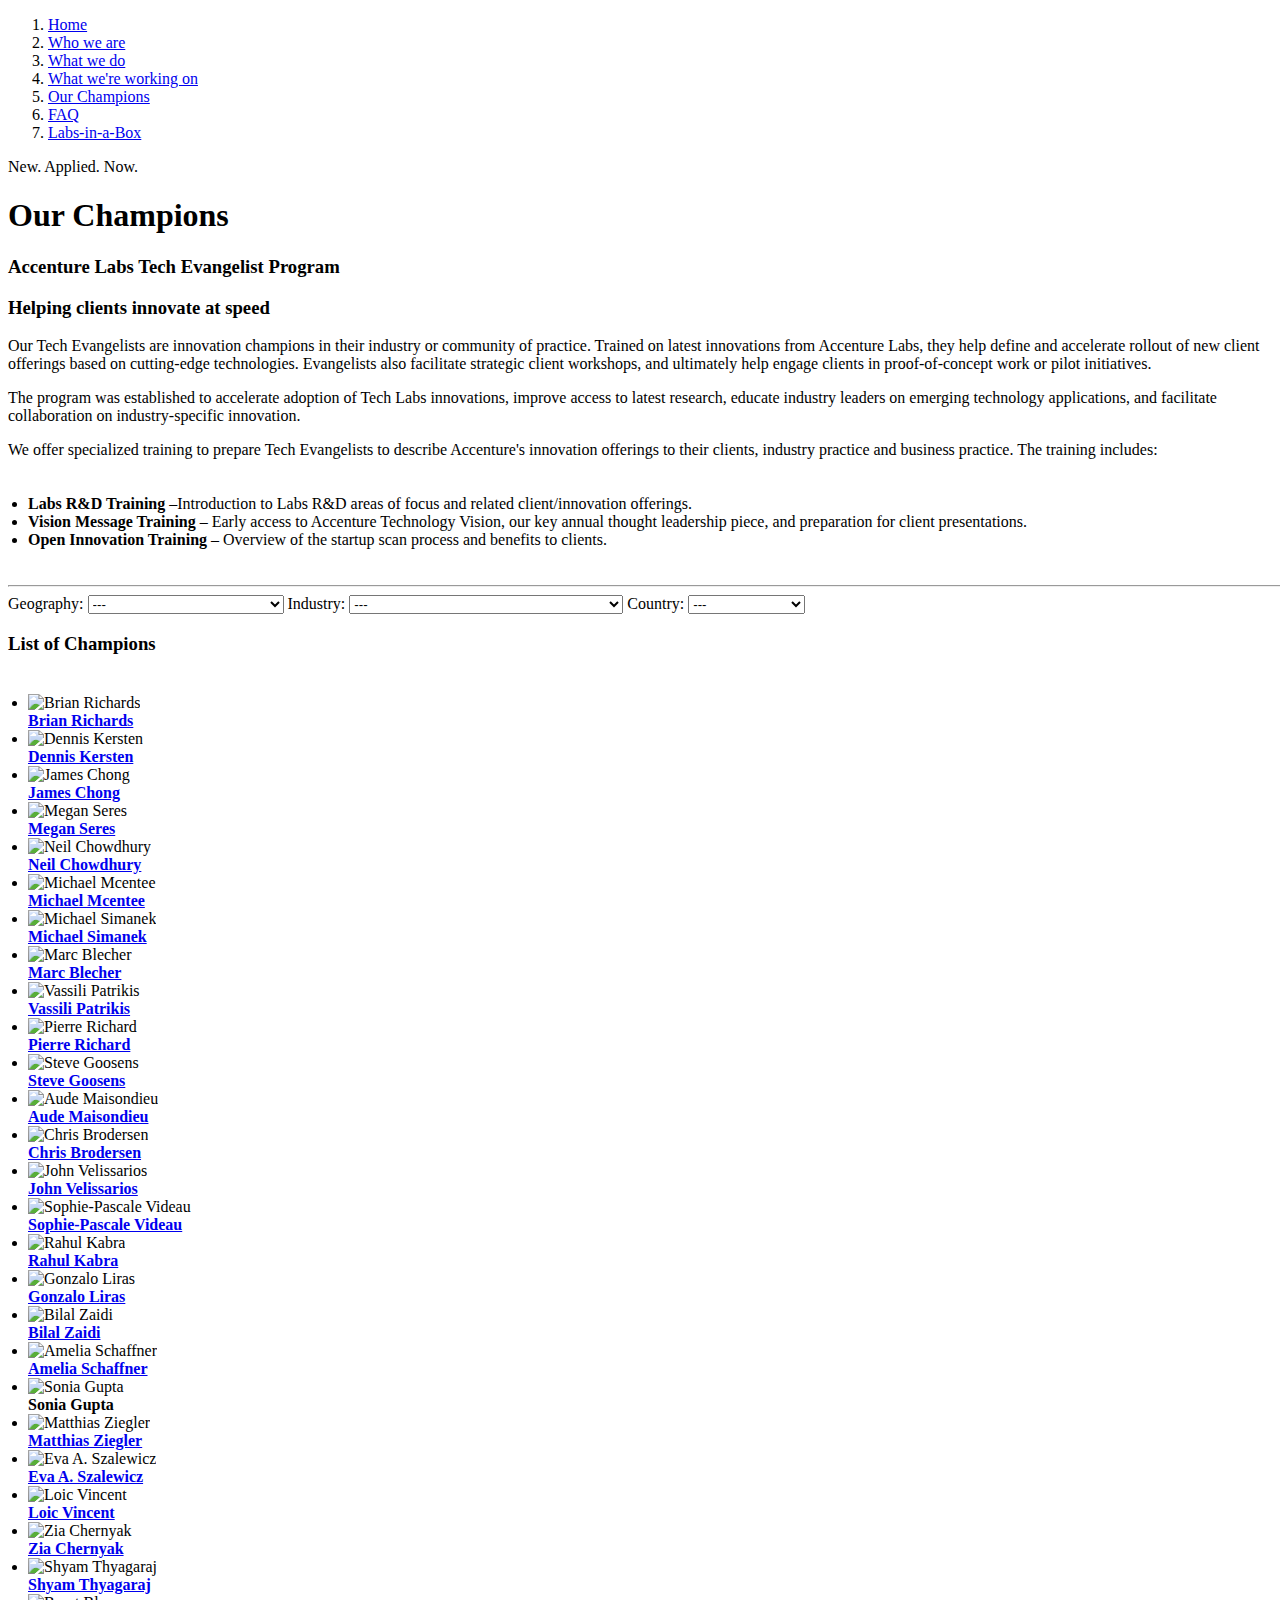
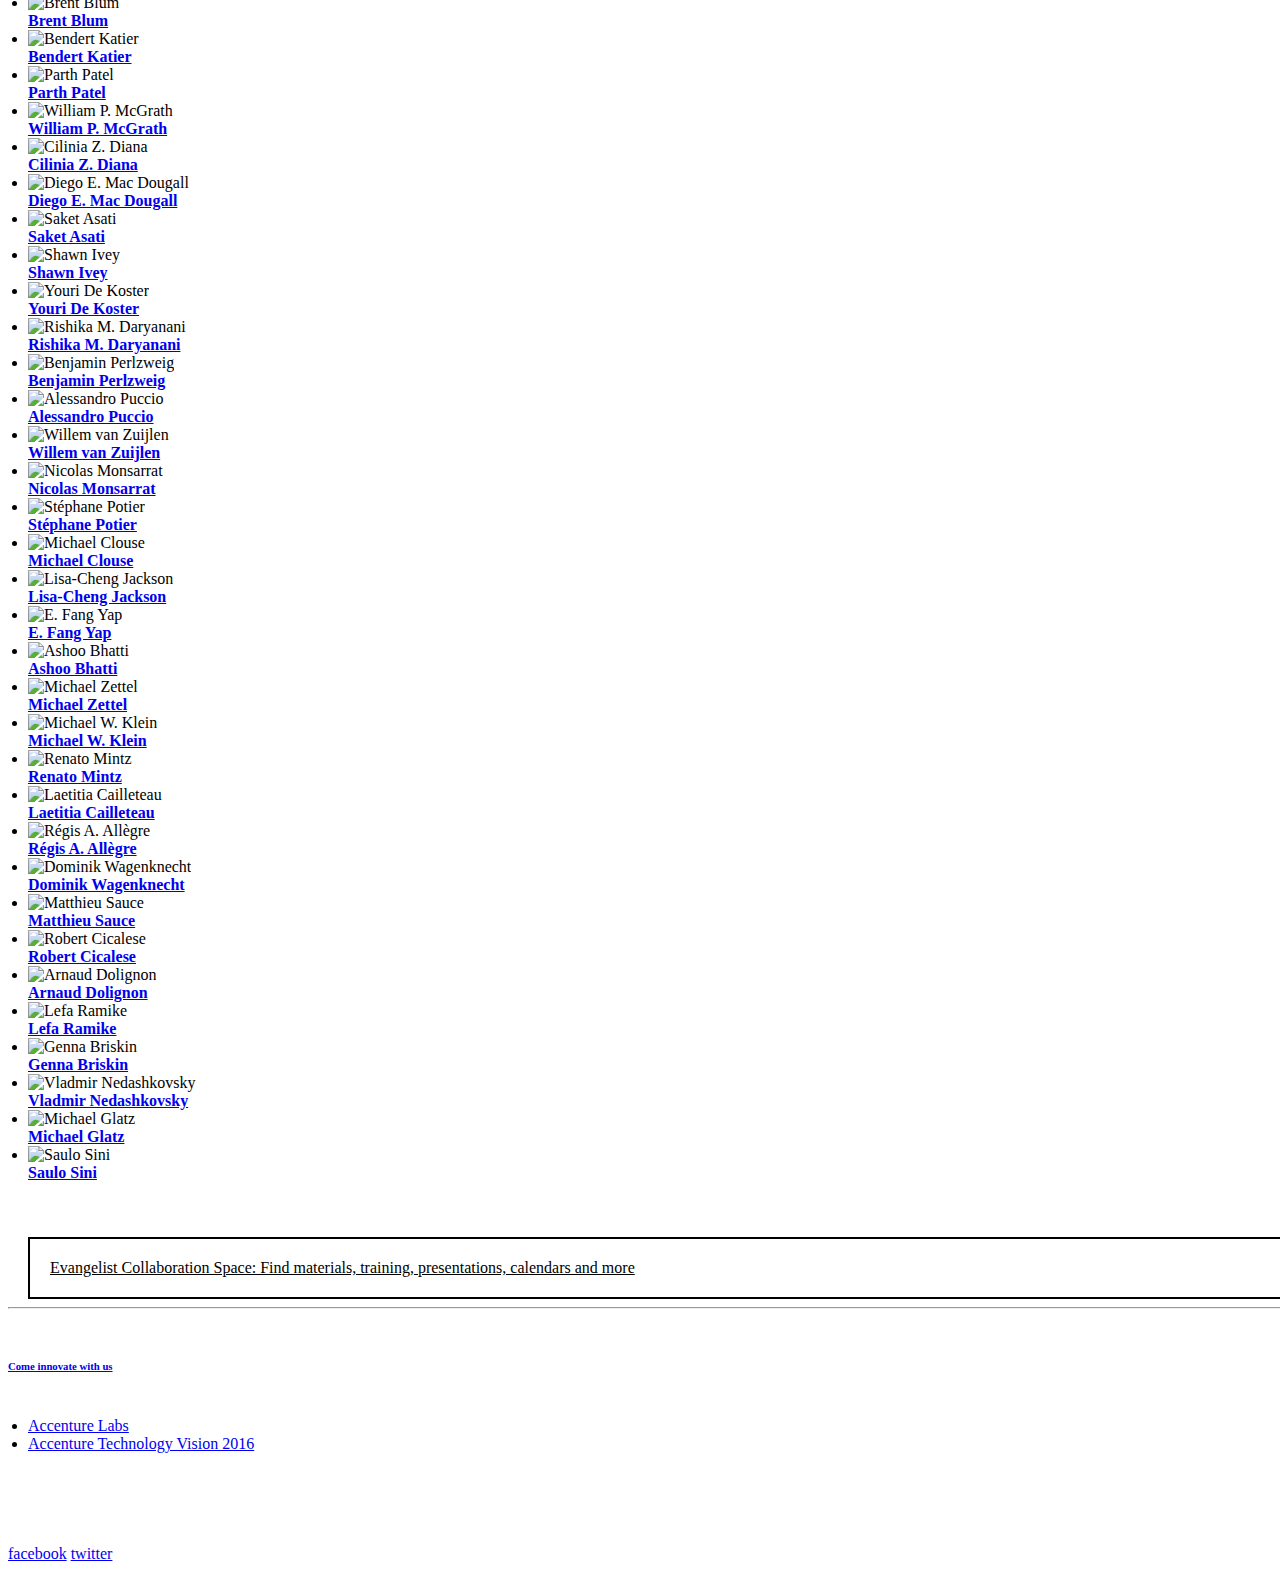
==== commit 2e544c9e: "adjusts for the changes to the site assets" ====
--- a/tech-site.html
+++ b/tech-site.html
@@ -8,7 +8,6 @@
         <link rel="stylesheet" href="main.css">
     </head>
     <body>
-
 
             <div class="tier">
               <div class="container">
@@ -88,16 +87,12 @@
                         <label for="INDUSTRY">Industry:</label>
                         <select class="select-option" size="1" name="INDUSTRY">
                           <option selected="selected" value="---">---</option>
-                          <option value="Digital">Digital</option>
-                          <option value="Technology">Technology</option>
-                          <option value="Corporate-Functions">Corporate Functions</option>
-                          <option value="Consulting">Consulting</option>
                           <option value="Products">Products</option>
-                          <option value="Strategy">Strategy</option>
-                          <option value="H&PS">H&amp;PS</option>
                           <option value="Resources">Resources</option>
-                          <option value="CMT">CMT</option>
+                          <option value="Health-&-Public-Service">Health & Public Service</option>
+                          <option value="Communications/Media/Technology">Communications/Media/Technology (CMT)</option>
                           <option value="Financial-Services">Financial Services</option>
+                          <option value="Cross-Industry">Cross Industry</option>
                         </select>
 
                         <label for="COUNTRY">Country:</label>
@@ -133,13 +128,13 @@
                           <div class="media-bd"><a href="https://people.accenture.com/experience.aspx?accountname=brian.h.richards"><strong>Brian Richards</strong></a></div>
                         </div>
                       </li>
-                      <li class="Europe-Africa-Latin-America Technology Netherlands">
+                      <li class="Europe-Africa-Latin-America Communications/Media/Technology Netherlands">
                         <div class="media">
                           <div class="media-md"><img alt="Dennis Kersten" src="https://sites.accenture.com/publishing/technology/Innovation/Documents/TechRD/img/champions/dennis-kersten.png" /> </div>
                           <div class="media-bd"><a href="https://people.accenture.com/experience.aspx?accountname=dennis.kersten"><strong>Dennis Kersten</strong></a></div>
                         </div>
                       </li>
-                      <li class="Asia-Pacific Digital Singapore">
+                      <li class="Asia-Pacific Products Singapore">
                         <div class="media">
                           <div class="media-md"><img alt="James Chong" src="https://sites.accenture.com/publishing/technology/Innovation/Documents/TechRD/img/champions/james-chong.png" /> </div>
                           <div class="media-bd"><a href="https://people.accenture.com/experience.aspx?accountname=james.chong"><strong>James Chong</strong></a></div>
@@ -159,7 +154,7 @@
                       </li>
                       <li class="North-America Products USA">
                         <div class="media">
-                          <div class="media-md"><img alt="Michael Mcentee" src="https://sites.accenture.com/publishing/technology/Innovation/Documents/TechRD/img/champions/michael-mcentee.png" /> </div>
+                          <div class="media-md"><img alt="Michael Mcentee" src="https://sites.accenture.com/publishing/technology/Innovation/Documents/TechRD/img/champions/michael.mcentee.png" /> </div>
                           <div class="media-bd"><a href="https://people.accenture.com/experience.aspx?accountname=michael.j.mcentee"><strong>Michael Mcentee</strong></a></div>
                         </div>
                       </li>
@@ -169,25 +164,25 @@
                           <div class="media-bd"><a href="https://people.accenture.com/experience.aspx?accountname=michael.e.simanek"><strong>Michael Simanek</strong></a></div>
                         </div>
                       </li>
-                      <li class="North-America CMT USA">
+                      <li class="North-America Communications/Media/Technology USA">
                         <div class="media">
                           <div class="media-md"><img alt="Marc Blecher" src="https://sites.accenture.com/publishing/technology/Innovation/Documents/TechRD/img/champions/marc-blecher.png" /> </div>
                           <div class="media-bd"><a href="https://people.accenture.com/experience.aspx?accountname=marc.h.blecher"><strong>Marc Blecher</strong></a></div>
                         </div>
                       </li>
-                      <li class="North-America H&PS USA">
+                      <li class="North-America Health-&-Public-Service USA">
                         <div class="media">
                           <div class="media-md"><img alt="Vassili Patrikis" src="https://sites.accenture.com/publishing/technology/Innovation/Documents/TechRD/img/champions/vassili-patrikis.png" /> </div>
                           <div class="media-bd"><a href="https://people.accenture.com/experience.aspx?accountname=vassili.patrikis"><strong>Vassili Patrikis</strong></a></div>
                         </div>
                       </li>
-                      <li class="Europe-Africa-Latin-America Technology France">
+                      <li class="Europe-Africa-Latin-America Communications/Media/Technology France">
                         <div class="media">
                           <div class="media-md"><img alt="Pierre Richard" src="https://sites.accenture.com/publishing/technology/Innovation/Documents/TechRD/img/champions/pierre-richard.png" /> </div>
                           <div class="media-bd"><a href="https://people.accenture.com/experience.aspx?accountname=pierre.richard"><strong>Pierre Richard</strong></a></div>
                         </div>
                       </li>
-                      <li class="Europe-Africa-Latin-America Strategy Belgium">
+                      <li class="Europe-Africa-Latin-America Cross-Industry Belgium">
                         <div class="media">
                           <div class="media-md"><img alt="Steve Goosens" src="https://sites.accenture.com/publishing/technology/Innovation/Documents/TechRD/img/champions/steve-goosens.png" /> </div>
                           <div class="media-bd"><a href="https://people.accenture.com/experience.aspx?accountname=steve.goossens"><strong>Steve Goosens</strong></a></div>
@@ -199,13 +194,13 @@
                           <div class="media-bd"><a href="https://people.accenture.com/experience.aspx?accountname=aude.maisondieu"><strong>Aude Maisondieu</strong></a></div>
                         </div>
                       </li>
-                      <li class="North-America Corporate-Functions USA">
+                      <li class="North-America Financial-Services USA">
                         <div class="media">
                           <div class="media-md"><img alt="Chris Brodersen" src="https://sites.accenture.com/publishing/technology/Innovation/Documents/TechRD/img/champions/chris-brodersen.png" /> </div>
                           <div class="media-bd"><a href="https://people.accenture.com/experience.aspx?accountname=c.brodersen"><strong>Chris Brodersen</strong></a></div>
                         </div>
                       </li>
-                      <li class="Europe-Africa-Latin-America Security United-Kingdom">
+                      <li class="Europe-Africa-Latin-America Cross-Industry United-Kingdom">
                         <div class="media">
                           <div class="media-md"><img alt="John Velissarios" src="https://sites.accenture.com/publishing/technology/Innovation/Documents/TechRD/img/champions/john-velissarios.png" /> </div>
                           <div class="media-bd"><a href="https://people.accenture.com/experience.aspx?accountname=john.velissarios"><strong>John Velissarios</strong></a></div>
@@ -217,25 +212,25 @@
                           <div class="media-bd"><a href="https://people.accenture.com/experience.aspx?accountname=s.p.videau"><strong>Sophie-Pascale Videau</strong></a></div>
                         </div>
                       </li>
-                      <li class="Europe-Africa-Latin-America Technology United-Kingdom">
+                      <li class="Europe-Africa-Latin-America Communications/Media/Technology United-Kingdom">
                         <div class="media">
                           <div class="media-md"><img alt="Rahul Kabra" src="https://sites.accenture.com/publishing/technology/Innovation/Documents/TechRD/img/champions/rahul-kabra.png" /> </div>
                           <div class="media-bd"><a href="https://people.accenture.com/experience.aspx?accountname=rahul.kabra"><strong>Rahul Kabra</strong></a></div>
                         </div>
                       </li>
-                      <li class="Europe-Africa-Latin-America Technology Spain">
+                      <li class="Europe-Africa-Latin-America Communications/Media/Technology Spain">
                         <div class="media">
                           <div class="media-md"><img alt="Gonzalo Liras" src="https://sites.accenture.com/publishing/technology/Innovation/Documents/TechRD/img/champions/gonzalo-liras.png" /> </div>
                           <div class="media-bd"><a href="https://people.accenture.com/experience.aspx?accountname=gonzalo.liras"><strong>Gonzalo Liras</strong></a></div>
                         </div>
                       </li>
-                      <li class="North-America Technology USA">
+                      <li class="North-America Communications/Media/Technology USA">
                         <div class="media">
                           <div class="media-md"><img alt="Bilal Zaidi" src="https://sites.accenture.com/publishing/technology/Innovation/Documents/TechRD/img/champions/bilal-zaidi.png" /> </div>
                           <div class="media-bd"><a href="https://people.accenture.com/experience.aspx?accountname=bilal.h.zaidi"><strong>Bilal Zaidi</strong></a></div>
                         </div>
                       </li>
-                      <li class="North-America Strategy USA">
+                      <li class="North-America Cross-Industry USA">
                         <div class="media">
                           <div class="media-md"><img alt="Amelia Schaffner" src="https://sites.accenture.com/publishing/technology/Innovation/Documents/TechRD/img/champions/amelia-schaffner.png" /> </div>
                           <div class="media-bd"><a href="https://people.accenture.com/experience.aspx?accountname=amelia.p.schaffner"><strong>Amelia Schaffner</strong></a></div>
@@ -247,25 +242,25 @@
                           <div class="media-bd"><strong>Sonia Gupta</strong></div>
                         </div>
                       </li>
-                      <li class="Europe-Africa-Latin-America Technology Germany">
+                      <li class="Europe-Africa-Latin-America Communications/Media/Technology Germany">
                         <div class="media">
                           <div class="media-md"><img alt="Matthias Ziegler" src="https://sites.accenture.com/publishing/technology/Innovation/Documents/TechRD/img/champions/matthias-ziegler.png" /> </div>
                           <div class="media-bd"><a href="https://people.accenture.com/experience.aspx?accountname=matthias.ziegler"><strong>Matthias Ziegler</strong></a></div>
                         </div>
                       </li>
-                      <li class="North-America H&PS USA">
+                      <li class="North-America Health-&-Public-Service USA">
                         <div class="media">
                           <div class="media-md"><img alt="Eva A. Szalewicz" src="https://sites.accenture.com/publishing/technology/Innovation/Documents/TechRD/img/champions/eva-szalewicz.png" /> </div>
                           <div class="media-bd"><a href="https://people.accenture.com/experience.aspx?accountname=eva.a.szalewicz"><strong>Eva A. Szalewicz</strong></a></div>
                         </div>
                       </li>
-                      <li class="North-America Technology Canada">
+                      <li class="North-America Communications/Media/Technology Canada">
                         <div class="media">
                           <div class="media-md"><img alt="Loic Vincent" src="https://sites.accenture.com/publishing/technology/Innovation/Documents/TechRD/img/champions/loic-vincent.png" /> </div>
                           <div class="media-bd"><a href="https://people.accenture.com/experience.aspx?accountname=loic.vincent"><strong>Loic Vincent</strong></a></div>
                         </div>
                       </li>
-                      <li class="North-America Corporate-Functions USA">
+                      <li class="North-America Communications/Media/Technology USA">
                         <div class="media">
                           <div class="media-md"><img alt="Zia Chernyak" src="https://sites.accenture.com/publishing/technology/Innovation/Documents/TechRD/img/champions/zia-chernyak.png" /> </div>
                           <div class="media-bd"><a href="https://people.accenture.com/experience.aspx?accountname=zia.chernyak"><strong>Zia Chernyak</strong></a></div>
@@ -277,67 +272,67 @@
                           <div class="media-bd"><a href="https://people.accenture.com/experience.aspx?accountname=shyam.thyagaraj"><strong>Shyam Thyagaraj</strong></a></div>
                         </div>
                       </li>
-                      <li class="North-America Technology USA">
+                      <li class="North-America Communications/Media/Technology USA">
                         <div class="media">
                           <div class="media-md"><img alt="Brent Blum" src="https://sites.accenture.com/publishing/technology/Innovation/Documents/TechRD/img/champions/brent-blum.png" /> </div>
                           <div class="media-bd"><a href="https://people.accenture.com/experience.aspx?accountname=brent.r.blum"><strong>Brent Blum</strong></a></div>
                         </div>
                       </li>
-                      <li class="Europe-Africa-Latin-America Digital Netherlands">
+                      <li class="Europe-Africa-Latin-America Cross-Industry Netherlands">
                         <div class="media">
                           <div class="media-md"><img alt="Bendert Katier" src="https://sites.accenture.com/publishing/technology/Innovation/Documents/TechRD/img/champions/bendert.katier.png" /> </div>
                           <div class="media-bd"><a href="https://people.accenture.com/Experience.aspx?accountname=bendert.katier"><strong>Bendert Katier</strong></a></div>
                         </div>
                       </li>
-                      <li class="North-America Technology USA">
+                      <li class="North-America Communications/Media/Technology USA">
                         <div class="media">
                           <div class="media-md"><img alt="Parth Patel" src="https://sites.accenture.com/publishing/technology/Innovation/Documents/TechRD/img/champions/parth.patel.png" /> </div>
                           <div class="media-bd"><a href="https://people.accenture.com/Experience.aspx?accountname=parth.patel"><strong>Parth Patel</strong></a></div>
                         </div>
                       </li>
-                      <li class="North-America Technology USA">
+                      <li class="North-America Communications/Media/Technology USA">
                         <div class="media">
                           <div class="media-md"><img alt="William P. McGrath" src="https://sites.accenture.com/publishing/technology/Innovation/Documents/TechRD/img/champions/william.mcgrath.png" /> </div>
                           <div class="media-bd"><a href="https://people.accenture.com/Experience.aspx?accountname=william.p.mcgrath"><strong>William P. McGrath</strong></a></div>
                         </div>
                       </li>
-                      <li class="North-America Technology USA">
+                      <li class="North-America Communications/Media/Technology USA">
                         <div class="media">
                           <div class="media-md"><img alt="Cilinia Z. Diana" src="https://sites.accenture.com/publishing/technology/Innovation/Documents/TechRD/img/champions/cilinia.diana.png" /> </div>
                           <div class="media-bd"><a href="https://people.accenture.com/Experience.aspx?accountname=cilinia.z.diana"><strong>Cilinia Z. Diana</strong></a></div>
                         </div>
                       </li>
-                      <li class="Europe-Africa-Latin-America Corporate-Functions Argentina">
+                      <li class="Europe-Africa-Latin-America Cross-Industry Argentina">
                         <div class="media">
                           <div class="media-md"><img alt="Diego E. Mac Dougall" src="https://sites.accenture.com/publishing/technology/Innovation/Documents/TechRD/img/champions/diego.mac.dougall.png" /> </div>
                           <div class="media-bd"><a href="https://people.accenture.com/Experience.aspx?accountname=diego.e.mac.dougall"><strong>Diego E. Mac Dougall</strong></a></div>
                         </div>
                       </li>
-                      <li class="North-America Technology USA">
+                      <li class="North-America Communications/Media/Technology USA">
                         <div class="media">
                           <div class="media-md"><img alt="Saket Asati" src="https://sites.accenture.com/publishing/technology/Innovation/Documents/TechRD/img/champions/saket.asati.png" /> </div>
                           <div class="media-bd"><a href="https://people.accenture.com/Experience.aspx?accountname=saket.asati"><strong>Saket Asati</strong></a></div>
                         </div>
                       </li>
-                      <li class="North-America Technology USA">
+                      <li class="North-America Communications/Media/Technology USA">
                         <div class="media">
                           <div class="media-md"><img alt="Shawn Ivey" src="https://sites.accenture.com/publishing/technology/Innovation/Documents/TechRD/img/champions/shawn.ivey.png" /> </div>
                           <div class="media-bd"><a href="https://people.accenture.com/Experience.aspx?accountname=shawn.ivey"><strong>Shawn Ivey</strong></a></div>
                         </div>
                       </li>
-                      <li class="Europe-Africa-Latin-America Technology Netherlands">
+                      <li class="Europe-Africa-Latin-America Communications/Media/Technology Netherlands">
                         <div class="media">
                           <div class="media-md"><img alt="Youri De Koster" src="https://sites.accenture.com/publishing/technology/Innovation/Documents/TechRD/img/champions/youri.de.koster.png" /> </div>
                           <div class="media-bd"><a href="https://people.accenture.com/Experience.aspx?accountname=youri.de.koster"><strong>Youri De Koster</strong></a></div>
                         </div>
                       </li>
-                      <li class="North-America Consulting USA">
+                      <li class="North-America Cross-Industry USA">
                         <div class="media">
                           <div class="media-md"><img alt="Rishika M. Daryanani" src="https://sites.accenture.com/publishing/technology/Innovation/Documents/TechRD/img/champions/rishika.daryanani.png" /> </div>
                           <div class="media-bd"><a href="https://people.accenture.com/Experience.aspx?accountname=rishika.m.daryanani"><strong>Rishika M. Daryanani</strong></a></div>
                         </div>
                       </li>
-                      <li class="Europe-Africa-Latin-America Digital Germany">
+                      <li class="Europe-Africa-Latin-America Cross-Industry Germany">
                         <div class="media">
                           <div class="media-md"><img alt="Benjamin Perlzweig" src="https://sites.accenture.com/publishing/technology/Innovation/Documents/TechRD/img/champions/benjamin.perlzweig.png" /> </div>
                           <div class="media-bd"><a href="https://people.accenture.com/Experience.aspx?accountname=benjamin.perlzweig"><strong>Benjamin Perlzweig</strong></a></div>
@@ -349,19 +344,19 @@
                           <div class="media-bd"><a href="https://people.accenture.com/Experience.aspx?accountname=alessandro.puccio"><strong>Alessandro Puccio </strong></a></div>
                         </div>
                       </li>
-                      <li class="Europe-Africa-Latin-America Technology Netherlands">
+                      <li class="Europe-Africa-Latin-America Communications/Media/Technology Netherlands">
                         <div class="media">
                           <div class="media-md"><img alt="Willem van Zuijlen " src="https://sites.accenture.com/publishing/technology/Innovation/Documents/TechRD/img/champions/william.van.zuijlen.png" /> </div>
                           <div class="media-bd"><a href="https://people.accenture.com/Experience.aspx?accountname=willem.van.zuijlen"><strong>Willem van Zuijlen </strong></a></div>
                         </div>
                       </li>
-                      <li class="Europe-Africa-Latin-America Digital France">
+                      <li class="Europe-Africa-Latin-America Health-&-Public-Service France">
                         <div class="media">
                           <div class="media-md"><img alt="Nicolas Monsarrat" src="https://sites.accenture.com/publishing/technology/Innovation/Documents/TechRD/img/champions/nicolas.monsarrat.png" /> </div>
                           <div class="media-bd"><a href="https://people.accenture.com/Experience.aspx?accountname=nicolas.monsarrat"><strong>Nicolas Monsarrat</strong></a></div>
                         </div>
                       </li>
-                      <li class="Europe-Africa-Latin-America Strategy France">
+                      <li class="Europe-Africa-Latin-America Communications/Media/Technology France">
                         <div class="media">
                           <div class="media-md"><img alt="Stéphane Potier" src="https://sites.accenture.com/publishing/technology/Innovation/Documents/TechRD/img/champions/stephane.potier.png" /> </div>
                           <div class="media-bd"><a href="https://people.accenture.com/Experience.aspx?accountname=stephane.potier"><strong>Stéphane Potier</strong></a></div>
@@ -373,7 +368,7 @@
                           <div class="media-bd"><a href="https://people.accenture.com/Experience.aspx?accountname=michael.a.clouse"><strong>Michael Clouse</strong></a></div>
                         </div>
                       </li>
-                      <li class="North-America Strategy USA">
+                      <li class="North-America Communications/Media/Technology USA">
                         <div class="media">
                           <div class="media-md"><img alt="Lisa-Cheng Jackson" src="https://sites.accenture.com/publishing/technology/Innovation/Documents/TechRD/img/champions/lisa.jackson.png" /> </div>
                           <div class="media-bd"><a href="https://people.accenture.com/Experience.aspx?accountname=lisa-cheng.jackson"><strong>Lisa-Cheng Jackson</strong></a></div>
@@ -385,91 +380,91 @@
                           <div class="media-bd"><a href="https://people.accenture.com/Experience.aspx?accountname=e.fang.yap"><strong>E. Fang Yap</strong></a></div>
                         </div>
                       </li>
-                      <li class="North-America Strategy USA">
+                      <li class="North-America Communications/Media/Technology USA">
                         <div class="media">
                           <div class="media-md"><img alt="Ashoo Bhatti" src="https://sites.accenture.com/publishing/technology/Innovation/Documents/TechRD/img/champions/ashoo.bhatti.png" /> </div>
                           <div class="media-bd"><a href="https://people.accenture.com/Experience.aspx?accountname=ashoo.bhatti"><strong>Ashoo Bhatti</strong></a></div>
                         </div>
                       </li>
-                      <li class="Europe-Africa-Latin-America H&PS Austria">
+                      <li class="Europe-Africa-Latin-America Health-&-Public-Service Austria">
                         <div class="media">
                           <div class="media-md"><img alt="Michael Zettel" src="https://sites.accenture.com/publishing/technology/Innovation/Documents/TechRD/img/champions/michael.zettel.png" /> </div>
                           <div class="media-bd"><a href="https://people.accenture.com/Experience.aspx?accountname=michael.zettel"><strong>Michael Zettel</strong></a></div>
                         </div>
                       </li>
-                      <li class="North-America Technology USA">
+                      <li class="North-America Communications/Media/Technology USA">
                         <div class="media">
                           <div class="media-md"><img alt="Michael W. Klein" src="https://sites.accenture.com/publishing/technology/Innovation/Documents/TechRD/img/champions/mike.klein.png" /> </div>
                           <div class="media-bd"><a href="https://people.accenture.com/Experience.aspx?accountname=michael.w.klein"><strong>Michael W. Klein</strong></a></div>
                         </div>
                       </li>
-                      <li class="Europe-Africa-Latin-America Technology Brazil">
+                      <li class="Europe-Africa-Latin-America Communications/Media/Technology Brazil">
                         <div class="media">
                           <div class="media-md"><img alt="Renato Mintz" src="https://sites.accenture.com/publishing/technology/Innovation/Documents/TechRD/img/champions/renato.mintz.png" /> </div>
                           <div class="media-bd"><a href="https://people.accenture.com/Experience.aspx?accountname=renato.mintz"><strong>Renato Mintz</strong></a></div>
                         </div>
                       </li>
-                      <li class="Europe-Africa-Latin-America Technology United-Kingdom">
+                      <li class="Europe-Africa-Latin-America Communications/Media/Technology United-Kingdom">
                         <div class="media">
                           <div class="media-md"><img alt="Laetitia Cailleteau" src="https://sites.accenture.com/publishing/technology/Innovation/Documents/TechRD/img/champions/laetitia.eriksson.png" /> </div>
                           <div class="media-bd"><a href="https://people.accenture.com/Experience.aspx?accountname=laetitia.cailleteau"><strong>Laetitia Cailleteau</strong></a></div>
                         </div>
                       </li>
-                      <li class="Europe-Africa-Latin-America Technology France">
+                      <li class="Europe-Africa-Latin-America Communications/Media/Technology France">
                         <div class="media">
                           <div class="media-md"><img alt="Régis A. Allègre" src="https://sites.accenture.com/publishing/technology/Innovation/Documents/TechRD/img/champions/regis.allegre.png" /> </div>
                           <div class="media-bd"><a href="https://people.accenture.com/Experience.aspx?accountname=regis.a.allegre"><strong>Régis A. Allègre</strong></a></div>
                         </div>
                       </li>
-                      <li class="Europe-Africa-Latin-America Technology Austria">
+                      <li class="Europe-Africa-Latin-America Communications/Media/Technology Austria">
                         <div class="media">
                           <div class="media-md"><img alt="Dominik Wagenknecht" src="https://sites.accenture.com/publishing/technology/Innovation/Documents/TechRD/img/champions/dominik.wagenknecht.png" /> </div>
                           <div class="media-bd"><a href="https://people.accenture.com/Experience.aspx?accountname=dominik.wagenknecht"><strong>Dominik Wagenknecht</strong></a></div>
                         </div>
                       </li>
-                      <li class="Asia-Pacific Technology Singapore">
+                      <li class="Asia-Pacific Communications/Media/Technology Singapore">
                         <div class="media">
                           <div class="media-md"><img alt=" Matthieu Sauce" src="https://sites.accenture.com/publishing/technology/Innovation/Documents/TechRD/img/champions/matt.sauce.png" /> </div>
                           <div class="media-bd"><a href="https://people.accenture.com/Experience.aspx?accountname=matthieu.sauce"><strong> Matthieu Sauce</strong></a></div>
                         </div>
                       </li>
-                      <li class="North-America Technology USA">
+                      <li class="North-America Communications/Media/Technology USA">
                         <div class="media">
                           <div class="media-md"><img alt=" Robert Cicalese" src="https://sites.accenture.com/publishing/technology/Innovation/Documents/TechRD/img/champions/robert.cicalese.png" /> </div>
                           <div class="media-bd"><a href="https://people.accenture.com/Experience.aspx?accountname=robert.cicalese"><strong> Robert Cicalese</strong></a></div>
                         </div>
                       </li>
-                      <li class="Europe-Africa-Latin-America Technology Switzerland">
+                      <li class="Europe-Africa-Latin-America Communications/Media/Technology Switzerland">
                         <div class="media">
                           <div class="media-md"><img alt="Arnaud Dolignon" src="https://sites.accenture.com/publishing/technology/Innovation/Documents/TechRD/img/champions/arnaud.dolignon.png" /> </div>
                           <div class="media-bd"><a href="https://people.accenture.com/Experience.aspx?accountname=arnaud.dolignon"><strong>Arnaud Dolignon</strong></a></div>
                         </div>
                       </li>
-                      <li class="Europe-Africa-Latin-America Technology South-Africa">
+                      <li class="Europe-Africa-Latin-America Communications/Media/Technology South-Africa">
                         <div class="media">
                           <div class="media-md"><img alt="Lefa Ramike" src="https://sites.accenture.com/publishing/technology/Innovation/Documents/TechRD/img/champions/lefa.ramike.png" /> </div>
                           <div class="media-bd"><a href="https://people.accenture.com/Experience.aspx?accountname=lefa.ramike"><strong>Lefa Ramike</strong></a></div>
                         </div>
                       </li>
-                      <li class="North-America Technology USA">
+                      <li class="North-America Communications/Media/Technology USA">
                         <div class="media">
                           <div class="media-md"><img alt="Genna Briskin" src="https://sites.accenture.com/publishing/technology/Innovation/Documents/TechRD/img/champions/genna.briskin.png" /> </div>
                           <div class="media-bd"><a href="https://people.accenture.com/Experience.aspx?accountname=g.briskin"><strong>Genna Briskin</strong></a></div>
                         </div>
                       </li>
-                      <li class="Europe-Africa-Latin-America Technology Finland">
+                      <li class="Europe-Africa-Latin-America Communications/Media/Technology Finland">
                         <div class="media">
                           <div class="media-md"><img alt="Vladmir Nedashkovsky" src="https://sites.accenture.com/publishing/technology/Innovation/Documents/TechRD/img/champions/vladimir.nedashkovsky.png" /> </div>
                           <div class="media-bd"><a href="https://people.accenture.com/Experience.aspx?accountname=v.nedashkovsky"><strong>Vladmir Nedashkovsky</strong></a></div>
                         </div>
                       </li>
-                      <li class="Europe-Africa-Latin-America Technology Austria">
+                      <li class="Europe-Africa-Latin-America Communications/Media/Technology Austria">
                         <div class="media">
                           <div class="media-md"><img alt="Michael Glatz" src="https://sites.accenture.com/publishing/technology/Innovation/Documents/TechRD/img/champions/michael-glatz.png" /> </div>
                           <div class="media-bd"><a href="https://people.accenture.com/Experience.aspx?accountname=michael.glatz"><strong>Michael Glatz</strong></a></div>
                         </div>
                       </li>
-                      <li class="Europe-Africa-Latin-America Technology France">
+                      <li class="Europe-Africa-Latin-America Communications/Media/Technology France">
                         <div class="media">
                           <div class="media-md"><img alt="Saulo Sini" src="https://sites.accenture.com/publishing/technology/Innovation/Documents/TechRD/img/champions/saulo.sini.png" /> </div>
                           <div class="media-bd"><a href="https://people.accenture.com/Experience.aspx?accountname=saulo.sini"><strong>Saulo Sini</strong></a></div>
